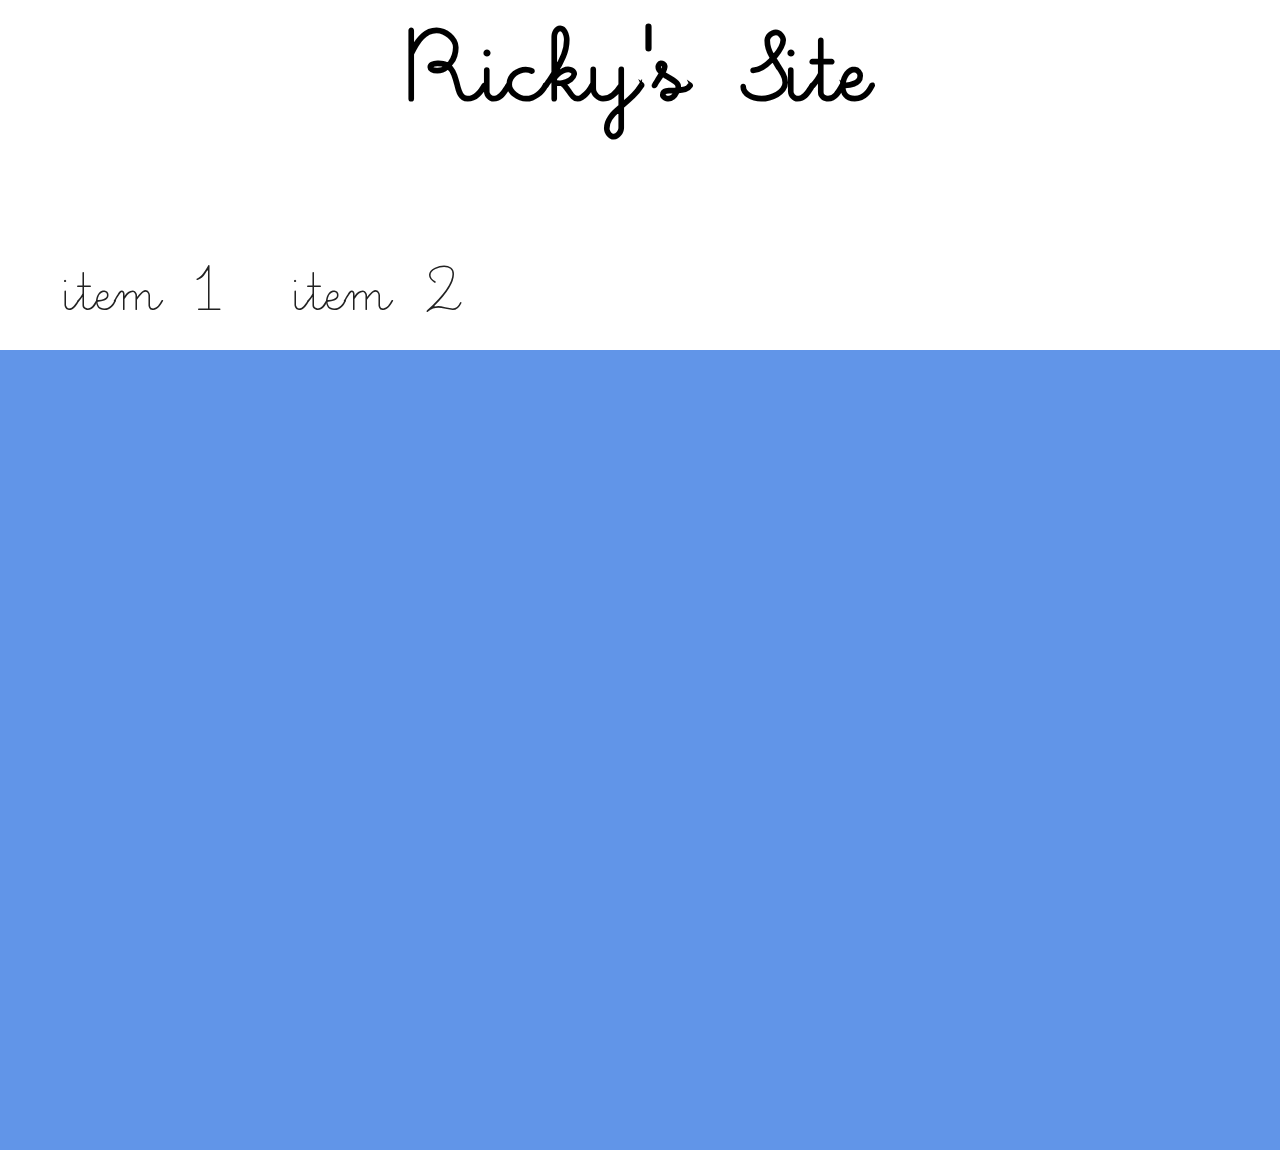
==== index.html @ e4cf4ec7 "Add files via upload" ====
<html>
<head>
<title>My Page</title>
<link rel="stylesheet" type="text/css" href="theme.css">
</head>

<body>
<div id="header">
<h1 id="title">Ricky's Site</h1>

<ul>
<li><a href="#" class="button">item 1</a></li>
<li><a href="#" class="button">item 2</a></li>
</ul>

</div>
<div id="content">
</div>
<script src="jquery-3.1.1.min.js"></script>
<script src="myScript.js"></script>
</body>
</html>
---- theme.css ----
@font-face {
    font-family: transformers;
    src: url(Transformers.ttf);

    font-family: littleDays;
    src: url(Littledays.ttf);
}

body {
  background-color: #0e1c33;
  margin: 0 auto;
}

#header {
  width: 100%;
  height: 350px;
  margin: 0 auto;
  background-color: white;
  position: relative;
}

#content {
  width:100%;
  height:800px;
  background-color: #6195e8;
  margin: 0 auto;
  position: relative;
}

#title {
  text-align: center;
  color: black;
  font-size: 8vw;
  font-family: littleDays;
  padding-top: 20px;
}

ul {
    position: absolute;
    width:100%;
    bottom:0;
    height: 100px;
    margin: 0;
    padding: 0;
    list-style-type: none;
}

ul li {
  display: inline;
}

.button {
  font-family: littleDays;
  text-decoration: none;
  font-size: 5vw;
  color: #222222;
  height: 100px;
  line-height: 100px;
  white-space: nowrap;
  padding: 4px 4px 0px 5vw;
}
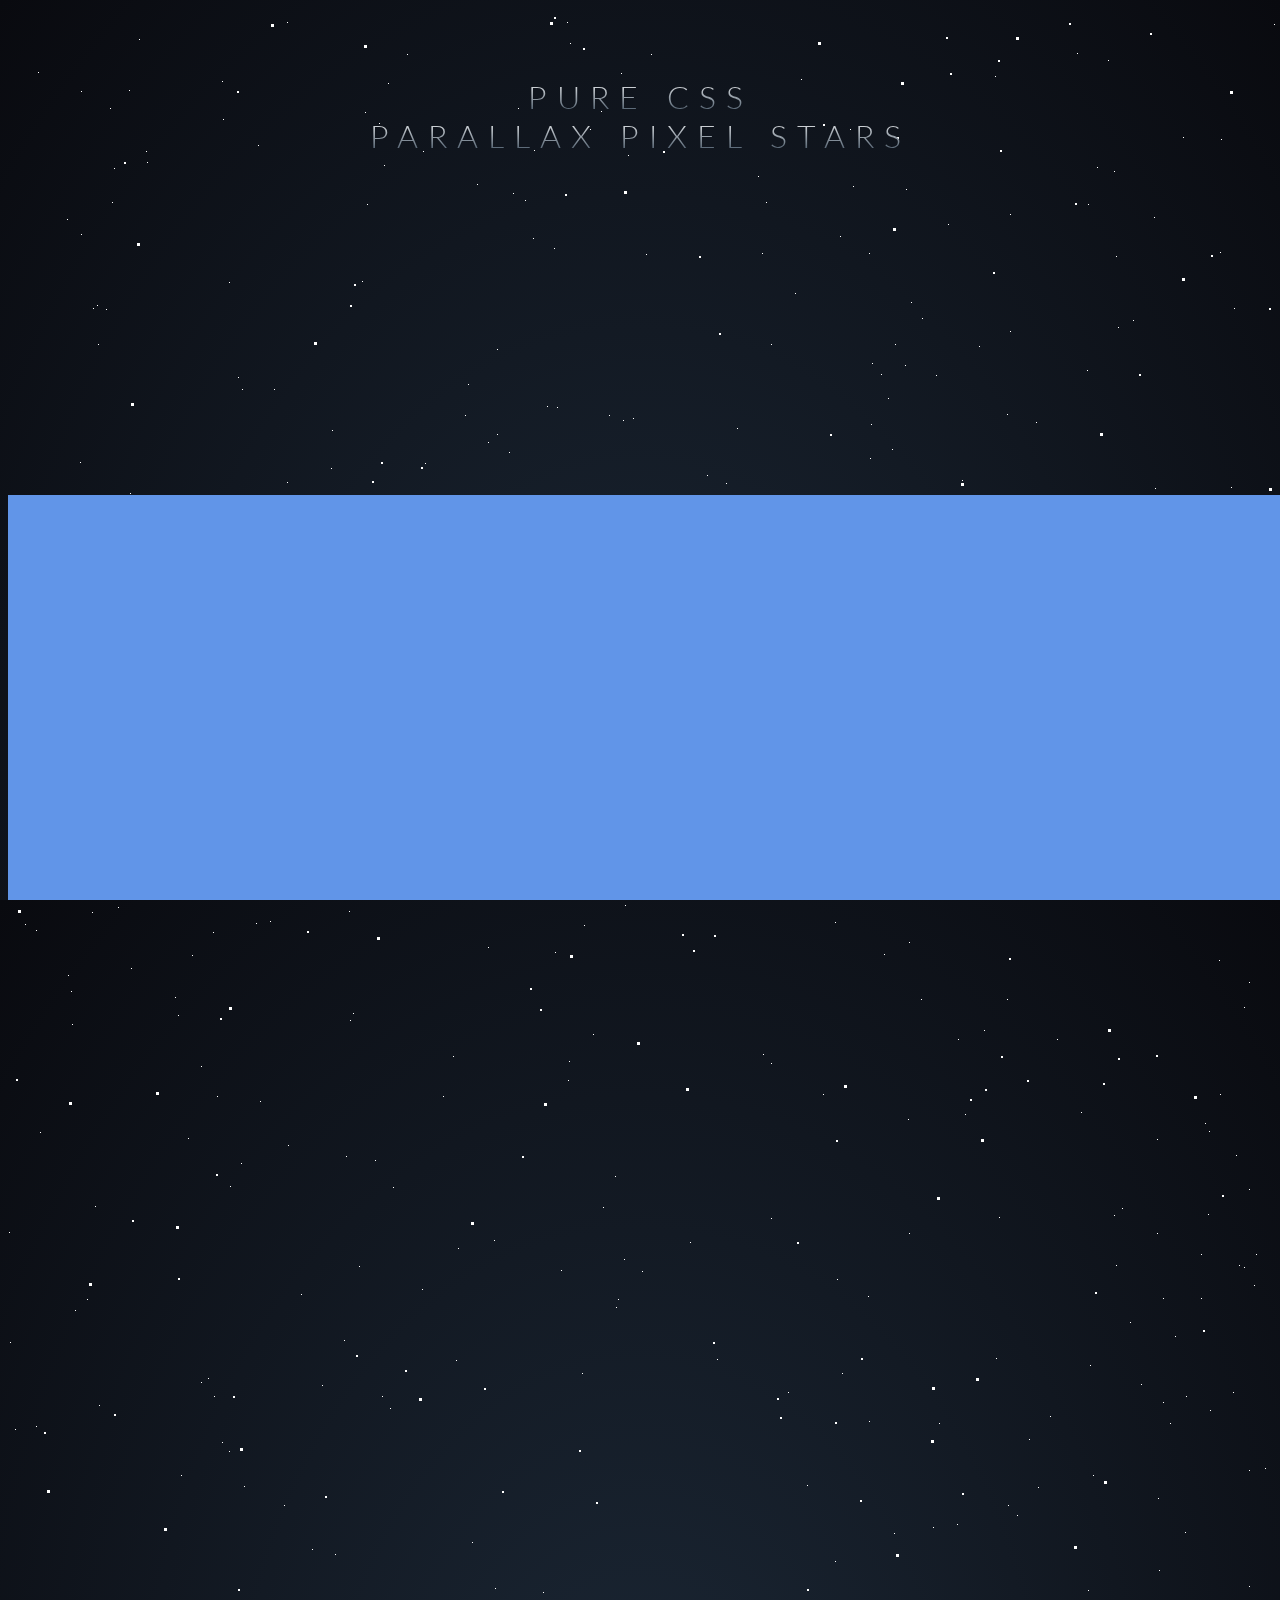
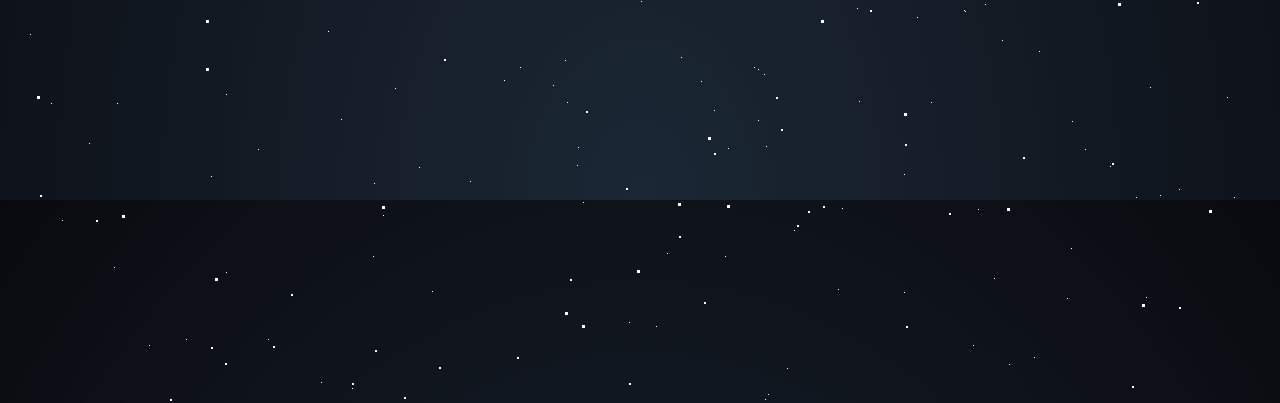
==== commit 4b963e4d: "Added parallax stars" ====
--- a/index.html
+++ b/index.html
@@ -1,22 +1,40 @@
 <html>
 <head>
-<title>My Page</title>
-<link rel="stylesheet" type="text/css" href="theme.css">
+  <title>My Page</title>
+  <link rel="stylesheet" type="text/css" href="theme.css">
+  <link href='http://fonts.googleapis.com/css?family=Lato:300,400,700' rel='stylesheet' type='text/css'>
 </head>
 
 <body>
-<div id="header">
-<h1 id="title">Ricky's Site</h1>
+  <div id='stars'></div>
+  <div id='stars2'></div>
+  <div id='stars3'></div>
+  <div id='title'>
+    <span>
+      PURE CSS
+    </span>
+    <br>
+    <span>
+      PARALLAX PIXEL STARS
+    </span>
+  </div>
 
-<ul>
-<li><a href="#" class="button">item 1</a></li>
-<li><a href="#" class="button">item 2</a></li>
-</ul>
+  <!--<div id="header">
+    <h1 id="title2">Ricky's Site</h1>
 
-</div>
-<div id="content">
-</div>
-<script src="jquery-3.1.1.min.js"></script>
-<script src="myScript.js"></script>
+    <ul>
+      <li><a href="#" data-target="home" class="button">item 1</a></li>
+      <li><a href="#" data-target="about" class="button">item 2</a></li>
+    </ul>
+
+  </div>
+-->
+  <div id = "wrapper">
+    <div id="content">
+      <?php include('home.php') ?>
+    </div>
+  </div>
+  <script src="jquery-3.1.1.min.js"></script>
+  <script src="myScript.js"></script>
 </body>
 </html>
--- a/theme.css
+++ b/theme.css
@@ -6,9 +6,91 @@
     src: url(Littledays.ttf);
 }
 
-body {
-  background-color: #0e1c33;
+html {
+  height: 100%;
+  background: radial-gradient(ellipse at bottom, #1b2735 0%, #090a0f 100%);
+}
+
+#stars {
+  width: 1px;
+  height: 1px;
+  background: transparent;
+  box-shadow: 109px 1695px #FFF , 1193px 1290px #FFF , 385px 1179px #FFF , 659px 1845px #FFF , 1248px 1246px #FFF , 699px 467px #FFF , 221px 569px #FFF , 1085px 1467px #FFF , 110px 899px #FFF , 1736px 1930px #FFF , 131px 31px #FFF , 209px 1088px #FFF , 507px 573px #FFF , 896px 1766px #FFF , 601px 407px #FFF , 374px 1388px #FFF , 1319px 1767px #FFF , 1899px 1352px #FFF , 1153px 681px #FFF , 746px 1659px #FFF , 1171px 1781px #FFF , 1700px 430px #FFF , 880px 390px #FFF , 121px 82px #FFF , 22px 1626px #FFF , 1686px 1435px #FFF , 1432px 616px #FFF , 860px 1288px #FFF , 863px 416px #FFF , 313px 1974px #FFF , 1816px 238px #FFF , 1906px 268px #FFF , 1064px 1713px #FFF , 327px 1546px #FFF , 1932px 1210px #FFF , 1713px 1330px #FFF , 758px 194px #FFF , 1405px 1618px #FFF , 218px 1864px #FFF , 1108px 1257px #FFF , 682px 1234px #FFF , 279px 14px #FFF , 73px 83px #FFF , 760px 1986px #FFF , 1193px 1246px #FFF , 1027px 626px #FFF , 1699px 1070px #FFF , 876px 946px #FFF , 1507px 1474px #FFF , 1301px 176px #FFF , 1114px 1200px #FFF , 1752px 952px #FFF , 950px 1031px #FFF , 1800px 1662px #FFF , 1302px 992px #FFF , 1659px 842px #FFF , 221px 1443px #FFF , 415px 143px #FFF , 517px 192px #FFF , 862px 450px #FFF , 1409px 1114px #FFF , 991px 1209px #FFF , 607px 1168px #FFF , 633px 1593px #FFF , 457px 594px #FFF , 1589px 327px #FFF , 1009px 1507px #FFF , 763px 1055px #FFF , 848px 601px #FFF , 79px 1291px #FFF , 1459px 1594px #FFF , 324px 422px #FFF , 1522px 414px #FFF , 359px 196px #FFF , 1714px 348px #FFF , 496px 1672px #FFF , 1550px 1196px #FFF , 1586px 888px #FFF , 714px 627px #FFF , 1536px 1183px #FFF , 106px 1859px #FFF , 1102px 1758px #FFF , 73px 226px #FFF , 576px 917px #FFF , 1755px 1921px #FFF , 1876px 1481px #FFF , 464px 1534px #FFF , 620px 147px #FFF , 1379px 1446px #FFF , 1211px 952px #FFF , 861px 1413px #FFF , 184px 947px #FFF , 1177px 1524px #FFF , 1130px 727px #FFF , 571px 890px #FFF , 10px 798px #FFF , 1629px 654px #FFF , 193px 1374px #FFF , 1993px 127px #FFF , 545px 1677px #FFF , 1784px 541px #FFF , 180px 1130px #FFF , 706px 1702px #FFF , 987px 68px #FFF , 1394px 1625px #FFF , 1162px 1415px #FFF , 411px 1759px #FFF , 366px 1775px #FFF , 404px 746px #FFF , 1577px 929px #FFF , 1149px 1131px #FFF , 925px 1519px #FFF , 1653px 58px #FFF , 901px 1225px #FFF , 262px 913px #FFF , 1757px 1342px #FFF , 1475px 1860px #FFF , 729px 420px #FFF , 1658px 458px #FFF , 1572px 585px #FFF , 1760px 969px #FFF , 1213px 131px #FFF , 1231px 1257px #FFF , 638px 246px #FFF , 67px 1302px #FFF , 1587px 183px #FFF , 321px 773px #FFF , 793px 71px #FFF , 897px 357px #FFF , 1073px 1104px #FFF , 1147px 480px #FFF , 1910px 240px #FFF , 1918px 1503px #FFF , 1px 1224px #FFF , 1718px 46px #FFF , 229px 757px #FFF , 1367px 1807px #FFF , 206px 1388px #FFF , 918px 532px #FFF , 1601px 280px #FFF , 1956px 987px #FFF , 802px 737px #FFF , 1021px 1431px #FFF , 1733px 1563px #FFF , 849px 550px #FFF , 91px 1397px #FFF , 898px 181px #FFF , 164px 524px #FFF , 489px 426px #FFF , 546px 240px #FFF , 1384px 672px #FFF , 965px 1937px #FFF , 1300px 1593px #FFF , 1565px 1021px #FFF , 616px 1251px #FFF , 815px 518px #FFF , 999px 406px #FFF , 1241px 1462px #FFF , 512px 1659px #FFF , 1715px 1547px #FFF , 1990px 1569px #FFF , 480px 434px #FFF , 1871px 1206px #FFF , 1815px 1995px #FFF , 214px 1434px #FFF , 501px 444px #FFF , 976px 1022px #FFF , 448px 1352px #FFF , 1640px 982px #FFF , 221px 274px #FFF , 371px 115px #FFF , 1084px 728px #FFF , 1202px 1402px #FFF , 643px 46px #FFF , 891px 622px #FFF , 861px 245px #FFF , 1909px 150px #FFF , 1616px 1055px #FFF , 1936px 969px #FFF , 1983px 1657px #FFF , 167px 989px #FFF , 64px 1016px #FFF , 1590px 1306px #FFF , 1554px 1155px #FFF , 456px 652px #FFF , 1110px 319px #FFF , 560px 1072px #FFF , 1337px 451px #FFF , 1340px 1370px #FFF , 1149px 1225px #FFF , 432px 539px #FFF , 266px 381px #FFF , 1030px 1479px #FFF , 1108px 248px #FFF , 815px 1086px #FFF , 357px 104px #FFF , 314px 1377px #FFF , 569px 1757px #FFF , 615px 412px #FFF , 1463px 10px #FFF , 1155px 1290px #FFF , 709px 1351px #FFF , 1299px 1376px #FFF , 1799px 154px #FFF , 693px 1673px #FFF , 267px 819px #FFF , 1707px 1297px #FFF , 547px 944px #FFF , 1869px 520px #FFF , 849px 1600px #FFF , 1867px 190px #FFF , 450px 1240px #FFF , 1812px 1459px #FFF , 1425px 11px #FFF , 1107px 776px #FFF , 1495px 1758px #FFF , 1660px 161px #FFF , 417px 455px #FFF , 233px 1155px #FFF , 295px 598px #FFF , 1725px 1460px #FFF , 1225px 716px #FFF , 812px 552px #FFF , 648px 1918px #FFF , 338px 1148px #FFF , 1808px 454px #FFF , 84px 904px #FFF , 613px 65px #FFF , 1839px 1293px #FFF , 970px 1801px #FFF , 750px 794px #FFF , 842px 121px #FFF , 1219px 1689px #FFF , 1212px 244px #FFF , 1624px 1101px #FFF , 1223px 479px #FFF , 1796px 1504px #FFF , 1911px 652px #FFF , 1926px 598px #FFF , 750px 1661px #FFF , 829px 1271px #FFF , 1751px 1374px #FFF , 250px 137px #FFF , 1637px 361px #FFF , 1465px 1458px #FFF , 1518px 1151px #FFF , 1958px 1144px #FFF , 1300px 374px #FFF , 97px 596px #FFF , 1001px 1956px #FFF , 561px 1053px #FFF , 1257px 1460px #FFF , 1424px 1348px #FFF , 971px 338px #FFF , 557px 1652px #FFF , 89px 297px #FFF , 1206px 720px #FFF , 376px 157px #FFF , 293px 1286px #FFF , 621px 1914px #FFF , 695px 679px #FFF , 1489px 1600px #FFF , 689px 836px #FFF , 1125px 312px #FFF , 1226px 300px #FFF , 1384px 1607px #FFF , 562px 35px #FFF , 873px 366px #FFF , 685px 671px #FFF , 1567px 552px #FFF , 553px 1262px #FFF , 96px 564px #FFF , 956px 1602px #FFF , 486px 1232px #FFF , 763px 336px #FFF , 248px 915px #FFF , 1426px 770px #FFF , 162px 501px #FFF , 901px 934px #FFF , 399px 46px #FFF , 1825px 1431px #FFF , 738px 618px #FFF , 836px 588px #FFF , 1430px 164px #FFF , 1751px 212px #FFF , 1726px 798px #FFF , 1439px 1465px #FFF , 1976px 71px #FFF , 1002px 323px #FFF , 1792px 1510px #FFF , 833px 774px #FFF , 1800px 1978px #FFF , 1079px 362px #FFF , 1994px 537px #FFF , 1751px 286px #FFF , 1042px 1408px #FFF , 26px 577px #FFF , 625px 410px #FFF , 797px 790px #FFF , 1578px 1843px #FFF , 1654px 1612px #FFF , 236px 1478px #FFF , 874px 679px #FFF , 896px 1884px #FFF , 887px 336px #FFF , 1228px 1147px #FFF , 1431px 737px #FFF , 104px 194px #FFF , 1146px 209px #FFF , 718px 475px #FFF , 1802px 1832px #FFF , 1237px 889px #FFF , 1562px 214px #FFF , 1185px 544px #FFF , 464px 517px #FFF , 610px 1291px #FFF , 1508px 1943px #FFF , 884px 441px #FFF , 834px 1800px #FFF , 908px 755px #FFF , 756px 1666px #FFF , 758px 1738px #FFF , 1891px 1516px #FFF , 886px 1525px #FFF , 141px 1937px #FFF , 1448px 534px #FFF , 28px 1418px #FFF , 1348px 1451px #FFF , 1546px 990px #FFF , 1302px 1700px #FFF , 1344px 773px #FFF , 1543px 400px #FFF , 1712px 1888px #FFF , 901px 650px #FFF , 1438px 1379px #FFF , 549px 399px #FFF , 435px 1088px #FFF , 380px 75px #FFF , 988px 1350px #FFF , 1437px 578px #FFF , 1763px 1383px #FFF , 593px 103px #FFF , 1061px 490px #FFF , 935px 887px #FFF , 83px 652px #FFF , 906px 712px #FFF , 830px 1881px #FFF , 234px 381px #FFF , 1619px 1423px #FFF , 1236px 999px #FFF , 1150px 1490px #FFF , 949px 1516px #FFF , 125px 703px #FFF , 1714px 1399px #FFF , 1927px 1121px #FFF , 333px 1711px #FFF , 1451px 1727px #FFF , 1905px 978px #FFF , 122px 485px #FFF , 1961px 1787px #FFF , 1241px 974px #FFF , 1790px 1336px #FFF , 1960px 1877px #FFF , 462px 1773px #FFF , 393px 850px #FFF , 81px 1735px #FFF , 700px 686px #FFF , 1842px 1251px #FFF , 1805px 1898px #FFF , 1266px 16px #FFF , 487px 1580px #FFF , 1155px 1394px #FFF , 1762px 1037px #FFF , 1660px 616px #FFF , 1968px 1470px #FFF , 60px 967px #FFF , 1802px 1538px #FFF , 123px 960px #FFF , 1466px 71px #FFF , 1578px 1304px #FFF , 102px 100px #FFF , 1296px 1913px #FFF , 845px 178px #FFF , 717px 1848px #FFF , 170px 1007px #FFF , 1842px 1588px #FFF , 941px 771px #FFF , 981px 667px #FFF , 913px 755px #FFF , 1212px 1086px #FFF , 1976px 1530px #FFF , 387px 1680px #FFF , 1069px 45px #FFF , 1341px 964px #FFF , 1953px 1486px #FFF , 1410px 279px #FFF , 815px 798px #FFF , 1516px 509px #FFF , 1077px 1741px #FFF , 1008px 878px #FFF , 1397px 184px #FFF , 1397px 1821px #FFF , 999px 991px #FFF , 914px 310px #FFF , 43px 1695px #FFF , 994px 1632px #FFF , 757px 1991px #FFF , 414px 1281px #FFF , 24px 622px #FFF , 1820px 562px #FFF , 1546px 271px #FFF , 1651px 1501px #FFF , 1526px 200px #FFF , 87px 1198px #FFF , 1353px 403px #FFF , 940px 216px #FFF , 1059px 1890px #FFF , 98px 301px #FFF , 832px 228px #FFF , 582px 121px #FFF , 1757px 273px #FFF , 412px 713px #FFF , 977px 1596px #FFF , 332px 610px #FFF , 1963px 706px #FFF , 1591px 1808px #FFF , 30px 64px #FFF , 1711px 1861px #FFF , 1424px 1979px #FFF , 222px 488px #FFF , 178px 1931px #FFF , 864px 355px #FFF , 252px 1093px #FFF , 1708px 132px #FFF , 1425px 78px #FFF , 754px 245px #FFF , 1080px 1582px #FFF , 1298px 331px #FFF , 505px 185px #FFF , 763px 721px #FFF , 1505px 1141px #FFF , 1630px 1815px #FFF , 457px 407px #FFF , 1841px 1296px #FFF , 280px 1137px #FFF , 1935px 1775px #FFF , 1806px 1580px #FFF , 297px 783px #FFF , 799px 1477px #FFF , 276px 1497px #FFF , 1463px 504px #FFF , 72px 454px #FFF , 900px 1111px #FFF , 157px 847px #FFF , 909px 1609px #FFF , 1642px 1679px #FFF , 342px 1012px #FFF , 375px 1807px #FFF , 1837px 1053px #FFF , 755px 1046px #FFF , 923px 1694px #FFF , 1979px 113px #FFF , 763px 1210px #FFF , 1620px 1192px #FFF , 344px 1980px #FFF , 750px 1712px #FFF , 931px 1415px #FFF , 1421px 1509px #FFF , 354px 273px #FFF , 1151px 1562px #FFF , 574px 1365px #FFF , 1477px 773px #FFF , 779px 1960px #FFF , 1382px 1807px #FFF , 510px 100px #FFF , 1070px 891px #FFF , 215px 111px #FFF , 1933px 1215px #FFF , 59px 211px #FFF , 445px 1048px #FFF , 1842px 1476px #FFF , 664px 824px #FFF , 220px 865px #FFF , 1269px 772px #FFF , 1122px 1314px #FFF , 42px 654px #FFF , 575px 1794px #FFF , 7px 1421px #FFF , 171px 753px #FFF , 1694px 1593px #FFF , 1985px 1992px #FFF , 230px 369px #FFF , 750px 168px #FFF , 1395px 1907px #FFF , 203px 1768px #FFF , 1461px 1680px #FFF , 1358px 683px #FFF , 214px 73px #FFF , 1106px 163px #FFF , 1026px 1949px #FFF , 460px 376px #FFF , 1993px 813px #FFF , 1031px 1643px #FFF , 28px 922px #FFF , 54px 1812px #FFF , 525px 230px #FFF , 22px 590px #FFF , 1138px 1889px #FFF , 106px 160px #FFF , 1631px 820px #FFF , 1463px 851px #FFF , 1178px 1388px #FFF , 1482px 338px #FFF , 1923px 1724px #FFF , 90px 336px #FFF , 1133px 1376px #FFF , 1421px 1725px #FFF , 1971px 1196px #FFF , 1080px 196px #FFF , 85px 300px #FFF , 928px 367px #FFF , 634px 1263px #FFF , 1100px 52px #FFF , 786px 1822px #FFF , 1200px 1206px #FFF , 424px 1883px #FFF , 1547px 1547px #FFF , 1318px 1645px #FFF , 351px 1258px #FFF , 608px 1299px #FFF , 1579px 588px #FFF , 323px 460px #FFF , 887px 515px #FFF , 1776px 495px #FFF , 304px 1541px #FFF , 780px 1384px #FFF , 1731px 1864px #FFF , 105px 853px #FFF , 279px 474px #FFF , 345px 1005px #FFF , 1241px 1578px #FFF , 1152px 1787px #FFF , 1089px 159px #FFF , 31px 838px #FFF , 834px 1365px #FFF , 1148px 634px #FFF , 1543px 1505px #FFF , 1506px 1936px #FFF , 336px 1332px #FFF , 1889px 451px #FFF , 1197px 1115px #FFF , 1511px 830px #FFF , 1975px 1508px #FFF , 1692px 1382px #FFF , 1571px 606px #FFF , 480px 939px #FFF , 17px 916px #FFF , 86px 785px #FFF , 1984px 386px #FFF , 1201px 1123px #FFF , 1699px 1069px #FFF , 345px 726px #FFF , 1807px 564px #FFF , 1360px 819px #FFF , 2px 1334px #FFF , 1379px 1246px #FFF , 1246px 1277px #FFF , 260px 1931px #FFF , 250px 1741px #FFF , 1660px 906px #FFF , 843px 545px #FFF , 334px 854px #FFF , 138px 143px #FFF , 851px 1693px #FFF , 1373px 1092px #FFF , 89px 559px #FFF , 1711px 368px #FFF , 78px 803px #FFF , 1974px 606px #FFF , 1763px 1892px #FFF , 1289px 270px #FFF , 1462px 1110px #FFF , 1226px 1789px #FFF , 1967px 494px #FFF , 1395px 1998px #FFF , 1989px 1088px #FFF , 1832px 15px #FFF , 1052px 795px #FFF , 1414px 708px #FFF , 1000px 1497px #FFF , 1617px 353px #FFF , 1791px 300px #FFF , 957px 1106px #FFF , 1940px 1592px #FFF , 1823px 679px #FFF , 1839px 1087px #FFF , 198px 654px #FFF , 1175px 129px #FFF , 1142px 1679px #FFF , 585px 1026px #FFF , 790px 551px #FFF , 218px 1686px #FFF , 1236px 1259px #FFF , 124px 873px #FFF , 222px 1178px #FFF , 1727px 1703px #FFF , 1364px 1940px #FFF , 1385px 352px #FFF , 1985px 673px #FFF , 1339px 1465px #FFF , 1063px 1840px #FFF , 1893px 1763px #FFF , 320px 1623px #FFF , 178px 519px #FFF , 570px 1739px #FFF , 1757px 1837px #FFF , 954px 472px #FFF , 489px 341px #FFF , 1789px 893px #FFF , 1723px 1901px #FFF , 913px 991px #FFF , 559px 14px #FFF , 1826px 1113px #FFF , 559px 1694px #FFF , 1530px 1943px #FFF , 754px 882px #FFF , 100px 598px #FFF , 827px 914px #FFF , 1619px 273px #FFF , 1668px 317px #FFF , 1362px 1196px #FFF , 1896px 278px #FFF , 1408px 1891px #FFF , 1378px 156px #FFF , 986px 1870px #FFF , 1276px 1607px #FFF , 1994px 1432px #FFF , 1167px 1328px #FFF , 1857px 363px #FFF , 526px 142px #FFF , 1780px 358px #FFF , 535px 1584px #FFF , 1504px 261px #FFF , 32px 1124px #FFF , 382px 1400px #FFF , 1386px 1212px #FFF , 1665px 1852px #FFF , 573px 625px #FFF , 200px 1370px #FFF , 1933px 389px #FFF , 1364px 160px #FFF , 787px 285px #FFF , 1028px 414px #FFF , 341px 903px #FFF , 1496px 1607px #FFF , 1241px 1181px #FFF , 469px 176px #FFF , 1082px 1357px #FFF , 508px 816px #FFF , 365px 1848px #FFF , 1404px 1718px #FFF , 173px 1467px #FFF , 901px 700px #FFF , 1525px 1089px #FFF , 1845px 460px #FFF , 1753px 181px #FFF , 287px 527px #FFF , 133px 733px #FFF , 595px 1199px #FFF , 367px 1152px #FFF , 1695px 1046px #FFF , 1933px 1274px #FFF , 1049px 1031px #FFF , 63px 983px #FFF , 903px 294px #FFF , 1158px 690px #FFF , 139px 154px #FFF , 617px 897px #FFF , 720px 1740px #FFF , 1678px 1268px #FFF , 205px 924px #FFF , 1744px 324px #FFF , 1573px 786px #FFF , 1106px 1207px #FFF , 673px 1649px #FFF , 1993px 584px #FFF , 1987px 805px #FFF , 539px 398px #FFF , 1002px 206px #FFF , 1542px 866px #FFF , 1890px 1761px #FFF , 1537px 871px #FFF , 193px 1058px #FFF , 1225px 1384px #FFF , 1128px 1789px #FFF , 1596px 196px #FFF , 957px 1603px #FFF , 591px 2000px #FFF , 827px 1553px #FFF , 528px 737px #FFF;
+  animation: animStar 50s linear infinite;
+}
+
+#stars:after {
+  content: " ";
+  position: absolute;
+  top: 2000px;
+  width: 1px;
+  height: 1px;
+  background: transparent;
+  box-shadow: 109px 1695px #FFF , 1193px 1290px #FFF , 385px 1179px #FFF , 659px 1845px #FFF , 1248px 1246px #FFF , 699px 467px #FFF , 221px 569px #FFF , 1085px 1467px #FFF , 110px 899px #FFF , 1736px 1930px #FFF , 131px 31px #FFF , 209px 1088px #FFF , 507px 573px #FFF , 896px 1766px #FFF , 601px 407px #FFF , 374px 1388px #FFF , 1319px 1767px #FFF , 1899px 1352px #FFF , 1153px 681px #FFF , 746px 1659px #FFF , 1171px 1781px #FFF , 1700px 430px #FFF , 880px 390px #FFF , 121px 82px #FFF , 22px 1626px #FFF , 1686px 1435px #FFF , 1432px 616px #FFF , 860px 1288px #FFF , 863px 416px #FFF , 313px 1974px #FFF , 1816px 238px #FFF , 1906px 268px #FFF , 1064px 1713px #FFF , 327px 1546px #FFF , 1932px 1210px #FFF , 1713px 1330px #FFF , 758px 194px #FFF , 1405px 1618px #FFF , 218px 1864px #FFF , 1108px 1257px #FFF , 682px 1234px #FFF , 279px 14px #FFF , 73px 83px #FFF , 760px 1986px #FFF , 1193px 1246px #FFF , 1027px 626px #FFF , 1699px 1070px #FFF , 876px 946px #FFF , 1507px 1474px #FFF , 1301px 176px #FFF , 1114px 1200px #FFF , 1752px 952px #FFF , 950px 1031px #FFF , 1800px 1662px #FFF , 1302px 992px #FFF , 1659px 842px #FFF , 221px 1443px #FFF , 415px 143px #FFF , 517px 192px #FFF , 862px 450px #FFF , 1409px 1114px #FFF , 991px 1209px #FFF , 607px 1168px #FFF , 633px 1593px #FFF , 457px 594px #FFF , 1589px 327px #FFF , 1009px 1507px #FFF , 763px 1055px #FFF , 848px 601px #FFF , 79px 1291px #FFF , 1459px 1594px #FFF , 324px 422px #FFF , 1522px 414px #FFF , 359px 196px #FFF , 1714px 348px #FFF , 496px 1672px #FFF , 1550px 1196px #FFF , 1586px 888px #FFF , 714px 627px #FFF , 1536px 1183px #FFF , 106px 1859px #FFF , 1102px 1758px #FFF , 73px 226px #FFF , 576px 917px #FFF , 1755px 1921px #FFF , 1876px 1481px #FFF , 464px 1534px #FFF , 620px 147px #FFF , 1379px 1446px #FFF , 1211px 952px #FFF , 861px 1413px #FFF , 184px 947px #FFF , 1177px 1524px #FFF , 1130px 727px #FFF , 571px 890px #FFF , 10px 798px #FFF , 1629px 654px #FFF , 193px 1374px #FFF , 1993px 127px #FFF , 545px 1677px #FFF , 1784px 541px #FFF , 180px 1130px #FFF , 706px 1702px #FFF , 987px 68px #FFF , 1394px 1625px #FFF , 1162px 1415px #FFF , 411px 1759px #FFF , 366px 1775px #FFF , 404px 746px #FFF , 1577px 929px #FFF , 1149px 1131px #FFF , 925px 1519px #FFF , 1653px 58px #FFF , 901px 1225px #FFF , 262px 913px #FFF , 1757px 1342px #FFF , 1475px 1860px #FFF , 729px 420px #FFF , 1658px 458px #FFF , 1572px 585px #FFF , 1760px 969px #FFF , 1213px 131px #FFF , 1231px 1257px #FFF , 638px 246px #FFF , 67px 1302px #FFF , 1587px 183px #FFF , 321px 773px #FFF , 793px 71px #FFF , 897px 357px #FFF , 1073px 1104px #FFF , 1147px 480px #FFF , 1910px 240px #FFF , 1918px 1503px #FFF , 1px 1224px #FFF , 1718px 46px #FFF , 229px 757px #FFF , 1367px 1807px #FFF , 206px 1388px #FFF , 918px 532px #FFF , 1601px 280px #FFF , 1956px 987px #FFF , 802px 737px #FFF , 1021px 1431px #FFF , 1733px 1563px #FFF , 849px 550px #FFF , 91px 1397px #FFF , 898px 181px #FFF , 164px 524px #FFF , 489px 426px #FFF , 546px 240px #FFF , 1384px 672px #FFF , 965px 1937px #FFF , 1300px 1593px #FFF , 1565px 1021px #FFF , 616px 1251px #FFF , 815px 518px #FFF , 999px 406px #FFF , 1241px 1462px #FFF , 512px 1659px #FFF , 1715px 1547px #FFF , 1990px 1569px #FFF , 480px 434px #FFF , 1871px 1206px #FFF , 1815px 1995px #FFF , 214px 1434px #FFF , 501px 444px #FFF , 976px 1022px #FFF , 448px 1352px #FFF , 1640px 982px #FFF , 221px 274px #FFF , 371px 115px #FFF , 1084px 728px #FFF , 1202px 1402px #FFF , 643px 46px #FFF , 891px 622px #FFF , 861px 245px #FFF , 1909px 150px #FFF , 1616px 1055px #FFF , 1936px 969px #FFF , 1983px 1657px #FFF , 167px 989px #FFF , 64px 1016px #FFF , 1590px 1306px #FFF , 1554px 1155px #FFF , 456px 652px #FFF , 1110px 319px #FFF , 560px 1072px #FFF , 1337px 451px #FFF , 1340px 1370px #FFF , 1149px 1225px #FFF , 432px 539px #FFF , 266px 381px #FFF , 1030px 1479px #FFF , 1108px 248px #FFF , 815px 1086px #FFF , 357px 104px #FFF , 314px 1377px #FFF , 569px 1757px #FFF , 615px 412px #FFF , 1463px 10px #FFF , 1155px 1290px #FFF , 709px 1351px #FFF , 1299px 1376px #FFF , 1799px 154px #FFF , 693px 1673px #FFF , 267px 819px #FFF , 1707px 1297px #FFF , 547px 944px #FFF , 1869px 520px #FFF , 849px 1600px #FFF , 1867px 190px #FFF , 450px 1240px #FFF , 1812px 1459px #FFF , 1425px 11px #FFF , 1107px 776px #FFF , 1495px 1758px #FFF , 1660px 161px #FFF , 417px 455px #FFF , 233px 1155px #FFF , 295px 598px #FFF , 1725px 1460px #FFF , 1225px 716px #FFF , 812px 552px #FFF , 648px 1918px #FFF , 338px 1148px #FFF , 1808px 454px #FFF , 84px 904px #FFF , 613px 65px #FFF , 1839px 1293px #FFF , 970px 1801px #FFF , 750px 794px #FFF , 842px 121px #FFF , 1219px 1689px #FFF , 1212px 244px #FFF , 1624px 1101px #FFF , 1223px 479px #FFF , 1796px 1504px #FFF , 1911px 652px #FFF , 1926px 598px #FFF , 750px 1661px #FFF , 829px 1271px #FFF , 1751px 1374px #FFF , 250px 137px #FFF , 1637px 361px #FFF , 1465px 1458px #FFF , 1518px 1151px #FFF , 1958px 1144px #FFF , 1300px 374px #FFF , 97px 596px #FFF , 1001px 1956px #FFF , 561px 1053px #FFF , 1257px 1460px #FFF , 1424px 1348px #FFF , 971px 338px #FFF , 557px 1652px #FFF , 89px 297px #FFF , 1206px 720px #FFF , 376px 157px #FFF , 293px 1286px #FFF , 621px 1914px #FFF , 695px 679px #FFF , 1489px 1600px #FFF , 689px 836px #FFF , 1125px 312px #FFF , 1226px 300px #FFF , 1384px 1607px #FFF , 562px 35px #FFF , 873px 366px #FFF , 685px 671px #FFF , 1567px 552px #FFF , 553px 1262px #FFF , 96px 564px #FFF , 956px 1602px #FFF , 486px 1232px #FFF , 763px 336px #FFF , 248px 915px #FFF , 1426px 770px #FFF , 162px 501px #FFF , 901px 934px #FFF , 399px 46px #FFF , 1825px 1431px #FFF , 738px 618px #FFF , 836px 588px #FFF , 1430px 164px #FFF , 1751px 212px #FFF , 1726px 798px #FFF , 1439px 1465px #FFF , 1976px 71px #FFF , 1002px 323px #FFF , 1792px 1510px #FFF , 833px 774px #FFF , 1800px 1978px #FFF , 1079px 362px #FFF , 1994px 537px #FFF , 1751px 286px #FFF , 1042px 1408px #FFF , 26px 577px #FFF , 625px 410px #FFF , 797px 790px #FFF , 1578px 1843px #FFF , 1654px 1612px #FFF , 236px 1478px #FFF , 874px 679px #FFF , 896px 1884px #FFF , 887px 336px #FFF , 1228px 1147px #FFF , 1431px 737px #FFF , 104px 194px #FFF , 1146px 209px #FFF , 718px 475px #FFF , 1802px 1832px #FFF , 1237px 889px #FFF , 1562px 214px #FFF , 1185px 544px #FFF , 464px 517px #FFF , 610px 1291px #FFF , 1508px 1943px #FFF , 884px 441px #FFF , 834px 1800px #FFF , 908px 755px #FFF , 756px 1666px #FFF , 758px 1738px #FFF , 1891px 1516px #FFF , 886px 1525px #FFF , 141px 1937px #FFF , 1448px 534px #FFF , 28px 1418px #FFF , 1348px 1451px #FFF , 1546px 990px #FFF , 1302px 1700px #FFF , 1344px 773px #FFF , 1543px 400px #FFF , 1712px 1888px #FFF , 901px 650px #FFF , 1438px 1379px #FFF , 549px 399px #FFF , 435px 1088px #FFF , 380px 75px #FFF , 988px 1350px #FFF , 1437px 578px #FFF , 1763px 1383px #FFF , 593px 103px #FFF , 1061px 490px #FFF , 935px 887px #FFF , 83px 652px #FFF , 906px 712px #FFF , 830px 1881px #FFF , 234px 381px #FFF , 1619px 1423px #FFF , 1236px 999px #FFF , 1150px 1490px #FFF , 949px 1516px #FFF , 125px 703px #FFF , 1714px 1399px #FFF , 1927px 1121px #FFF , 333px 1711px #FFF , 1451px 1727px #FFF , 1905px 978px #FFF , 122px 485px #FFF , 1961px 1787px #FFF , 1241px 974px #FFF , 1790px 1336px #FFF , 1960px 1877px #FFF , 462px 1773px #FFF , 393px 850px #FFF , 81px 1735px #FFF , 700px 686px #FFF , 1842px 1251px #FFF , 1805px 1898px #FFF , 1266px 16px #FFF , 487px 1580px #FFF , 1155px 1394px #FFF , 1762px 1037px #FFF , 1660px 616px #FFF , 1968px 1470px #FFF , 60px 967px #FFF , 1802px 1538px #FFF , 123px 960px #FFF , 1466px 71px #FFF , 1578px 1304px #FFF , 102px 100px #FFF , 1296px 1913px #FFF , 845px 178px #FFF , 717px 1848px #FFF , 170px 1007px #FFF , 1842px 1588px #FFF , 941px 771px #FFF , 981px 667px #FFF , 913px 755px #FFF , 1212px 1086px #FFF , 1976px 1530px #FFF , 387px 1680px #FFF , 1069px 45px #FFF , 1341px 964px #FFF , 1953px 1486px #FFF , 1410px 279px #FFF , 815px 798px #FFF , 1516px 509px #FFF , 1077px 1741px #FFF , 1008px 878px #FFF , 1397px 184px #FFF , 1397px 1821px #FFF , 999px 991px #FFF , 914px 310px #FFF , 43px 1695px #FFF , 994px 1632px #FFF , 757px 1991px #FFF , 414px 1281px #FFF , 24px 622px #FFF , 1820px 562px #FFF , 1546px 271px #FFF , 1651px 1501px #FFF , 1526px 200px #FFF , 87px 1198px #FFF , 1353px 403px #FFF , 940px 216px #FFF , 1059px 1890px #FFF , 98px 301px #FFF , 832px 228px #FFF , 582px 121px #FFF , 1757px 273px #FFF , 412px 713px #FFF , 977px 1596px #FFF , 332px 610px #FFF , 1963px 706px #FFF , 1591px 1808px #FFF , 30px 64px #FFF , 1711px 1861px #FFF , 1424px 1979px #FFF , 222px 488px #FFF , 178px 1931px #FFF , 864px 355px #FFF , 252px 1093px #FFF , 1708px 132px #FFF , 1425px 78px #FFF , 754px 245px #FFF , 1080px 1582px #FFF , 1298px 331px #FFF , 505px 185px #FFF , 763px 721px #FFF , 1505px 1141px #FFF , 1630px 1815px #FFF , 457px 407px #FFF , 1841px 1296px #FFF , 280px 1137px #FFF , 1935px 1775px #FFF , 1806px 1580px #FFF , 297px 783px #FFF , 799px 1477px #FFF , 276px 1497px #FFF , 1463px 504px #FFF , 72px 454px #FFF , 900px 1111px #FFF , 157px 847px #FFF , 909px 1609px #FFF , 1642px 1679px #FFF , 342px 1012px #FFF , 375px 1807px #FFF , 1837px 1053px #FFF , 755px 1046px #FFF , 923px 1694px #FFF , 1979px 113px #FFF , 763px 1210px #FFF , 1620px 1192px #FFF , 344px 1980px #FFF , 750px 1712px #FFF , 931px 1415px #FFF , 1421px 1509px #FFF , 354px 273px #FFF , 1151px 1562px #FFF , 574px 1365px #FFF , 1477px 773px #FFF , 779px 1960px #FFF , 1382px 1807px #FFF , 510px 100px #FFF , 1070px 891px #FFF , 215px 111px #FFF , 1933px 1215px #FFF , 59px 211px #FFF , 445px 1048px #FFF , 1842px 1476px #FFF , 664px 824px #FFF , 220px 865px #FFF , 1269px 772px #FFF , 1122px 1314px #FFF , 42px 654px #FFF , 575px 1794px #FFF , 7px 1421px #FFF , 171px 753px #FFF , 1694px 1593px #FFF , 1985px 1992px #FFF , 230px 369px #FFF , 750px 168px #FFF , 1395px 1907px #FFF , 203px 1768px #FFF , 1461px 1680px #FFF , 1358px 683px #FFF , 214px 73px #FFF , 1106px 163px #FFF , 1026px 1949px #FFF , 460px 376px #FFF , 1993px 813px #FFF , 1031px 1643px #FFF , 28px 922px #FFF , 54px 1812px #FFF , 525px 230px #FFF , 22px 590px #FFF , 1138px 1889px #FFF , 106px 160px #FFF , 1631px 820px #FFF , 1463px 851px #FFF , 1178px 1388px #FFF , 1482px 338px #FFF , 1923px 1724px #FFF , 90px 336px #FFF , 1133px 1376px #FFF , 1421px 1725px #FFF , 1971px 1196px #FFF , 1080px 196px #FFF , 85px 300px #FFF , 928px 367px #FFF , 634px 1263px #FFF , 1100px 52px #FFF , 786px 1822px #FFF , 1200px 1206px #FFF , 424px 1883px #FFF , 1547px 1547px #FFF , 1318px 1645px #FFF , 351px 1258px #FFF , 608px 1299px #FFF , 1579px 588px #FFF , 323px 460px #FFF , 887px 515px #FFF , 1776px 495px #FFF , 304px 1541px #FFF , 780px 1384px #FFF , 1731px 1864px #FFF , 105px 853px #FFF , 279px 474px #FFF , 345px 1005px #FFF , 1241px 1578px #FFF , 1152px 1787px #FFF , 1089px 159px #FFF , 31px 838px #FFF , 834px 1365px #FFF , 1148px 634px #FFF , 1543px 1505px #FFF , 1506px 1936px #FFF , 336px 1332px #FFF , 1889px 451px #FFF , 1197px 1115px #FFF , 1511px 830px #FFF , 1975px 1508px #FFF , 1692px 1382px #FFF , 1571px 606px #FFF , 480px 939px #FFF , 17px 916px #FFF , 86px 785px #FFF , 1984px 386px #FFF , 1201px 1123px #FFF , 1699px 1069px #FFF , 345px 726px #FFF , 1807px 564px #FFF , 1360px 819px #FFF , 2px 1334px #FFF , 1379px 1246px #FFF , 1246px 1277px #FFF , 260px 1931px #FFF , 250px 1741px #FFF , 1660px 906px #FFF , 843px 545px #FFF , 334px 854px #FFF , 138px 143px #FFF , 851px 1693px #FFF , 1373px 1092px #FFF , 89px 559px #FFF , 1711px 368px #FFF , 78px 803px #FFF , 1974px 606px #FFF , 1763px 1892px #FFF , 1289px 270px #FFF , 1462px 1110px #FFF , 1226px 1789px #FFF , 1967px 494px #FFF , 1395px 1998px #FFF , 1989px 1088px #FFF , 1832px 15px #FFF , 1052px 795px #FFF , 1414px 708px #FFF , 1000px 1497px #FFF , 1617px 353px #FFF , 1791px 300px #FFF , 957px 1106px #FFF , 1940px 1592px #FFF , 1823px 679px #FFF , 1839px 1087px #FFF , 198px 654px #FFF , 1175px 129px #FFF , 1142px 1679px #FFF , 585px 1026px #FFF , 790px 551px #FFF , 218px 1686px #FFF , 1236px 1259px #FFF , 124px 873px #FFF , 222px 1178px #FFF , 1727px 1703px #FFF , 1364px 1940px #FFF , 1385px 352px #FFF , 1985px 673px #FFF , 1339px 1465px #FFF , 1063px 1840px #FFF , 1893px 1763px #FFF , 320px 1623px #FFF , 178px 519px #FFF , 570px 1739px #FFF , 1757px 1837px #FFF , 954px 472px #FFF , 489px 341px #FFF , 1789px 893px #FFF , 1723px 1901px #FFF , 913px 991px #FFF , 559px 14px #FFF , 1826px 1113px #FFF , 559px 1694px #FFF , 1530px 1943px #FFF , 754px 882px #FFF , 100px 598px #FFF , 827px 914px #FFF , 1619px 273px #FFF , 1668px 317px #FFF , 1362px 1196px #FFF , 1896px 278px #FFF , 1408px 1891px #FFF , 1378px 156px #FFF , 986px 1870px #FFF , 1276px 1607px #FFF , 1994px 1432px #FFF , 1167px 1328px #FFF , 1857px 363px #FFF , 526px 142px #FFF , 1780px 358px #FFF , 535px 1584px #FFF , 1504px 261px #FFF , 32px 1124px #FFF , 382px 1400px #FFF , 1386px 1212px #FFF , 1665px 1852px #FFF , 573px 625px #FFF , 200px 1370px #FFF , 1933px 389px #FFF , 1364px 160px #FFF , 787px 285px #FFF , 1028px 414px #FFF , 341px 903px #FFF , 1496px 1607px #FFF , 1241px 1181px #FFF , 469px 176px #FFF , 1082px 1357px #FFF , 508px 816px #FFF , 365px 1848px #FFF , 1404px 1718px #FFF , 173px 1467px #FFF , 901px 700px #FFF , 1525px 1089px #FFF , 1845px 460px #FFF , 1753px 181px #FFF , 287px 527px #FFF , 133px 733px #FFF , 595px 1199px #FFF , 367px 1152px #FFF , 1695px 1046px #FFF , 1933px 1274px #FFF , 1049px 1031px #FFF , 63px 983px #FFF , 903px 294px #FFF , 1158px 690px #FFF , 139px 154px #FFF , 617px 897px #FFF , 720px 1740px #FFF , 1678px 1268px #FFF , 205px 924px #FFF , 1744px 324px #FFF , 1573px 786px #FFF , 1106px 1207px #FFF , 673px 1649px #FFF , 1993px 584px #FFF , 1987px 805px #FFF , 539px 398px #FFF , 1002px 206px #FFF , 1542px 866px #FFF , 1890px 1761px #FFF , 1537px 871px #FFF , 193px 1058px #FFF , 1225px 1384px #FFF , 1128px 1789px #FFF , 1596px 196px #FFF , 957px 1603px #FFF , 591px 2000px #FFF , 827px 1553px #FFF , 528px 737px #FFF;
+}
+
+#stars2 {
+  width: 2px;
+  height: 2px;
+  background: transparent;
+  box-shadow: 1732px 1588px #FFF , 546px 8px #FFF , 1378px 823px #FFF , 1473px 623px #FFF , 1453px 1043px #FFF , 1087px 1283px #FFF , 807px 567px #FFF , 862px 1601px #FFF , 674px 925px #FFF , 299px 922px #FFF , 898px 1917px #FFF , 1904px 1962px #FFF , 1938px 1606px #FFF , 344px 1974px #FFF , 1774px 272px #FFF , 1288px 205px #FFF , 618px 1779px #FFF , 36px 1423px #FFF , 413px 458px #FFF , 1534px 1104px #FFF , 1764px 1190px #FFF , 397px 1361px #FFF , 889px 128px #FFF , 5px 653px #FFF , 1643px 760px #FFF , 1859px 1573px #FFF , 1376px 1170px #FFF , 1124px 1977px #FFF , 1863px 342px #FFF , 1737px 979px #FFF , 815px 115px #FFF , 1935px 1079px #FFF , 1439px 197px #FFF , 1354px 245px #FFF , 1873px 264px #FFF , 494px 1482px #FFF , 941px 1804px #FFF , 773px 1720px #FFF , 727px 668px #FFF , 1189px 1593px #FFF , 265px 874px #FFF , 264px 833px #FFF , 1095px 1074px #FFF , 768px 1688px #FFF , 1195px 1321px #FFF , 772px 1408px #FFF , 514px 1147px #FFF , 208px 1165px #FFF , 1953px 1693px #FFF , 977px 1080px #FFF , 505px 883px #FFF , 1409px 182px #FFF , 1301px 1744px #FFF , 1590px 1824px #FFF , 993px 1047px #FFF , 1061px 14px #FFF , 1019px 1071px #FFF , 1763px 1315px #FFF , 799px 1580px #FFF , 827px 1413px #FFF , 977px 788px #FFF , 1717px 1296px #FFF , 364px 537px #FFF , 225px 1387px #FFF , 1980px 1042px #FFF , 1156px 707px #FFF , 265px 1937px #FFF , 1171px 1898px #FFF , 1758px 204px #FFF , 364px 472px #FFF , 789px 1816px #FFF , 1142px 24px #FFF , 1656px 809px #FFF , 1414px 258px #FFF , 575px 39px #FFF , 1425px 52px #FFF , 655px 142px #FFF , 1787px 466px #FFF , 691px 247px #FFF , 1321px 1511px #FFF , 985px 263px #FFF , 1409px 415px #FFF , 1015px 1748px #FFF , 170px 1269px #FFF , 212px 1009px #FFF , 1407px 1940px #FFF , 990px 51px #FFF , 203px 1938px #FFF , 1261px 299px #FFF , 954px 1484px #FFF , 1816px 776px #FFF , 711px 324px #FFF , 698px 803px #FFF , 621px 1974px #FFF , 1416px 824px #FFF , 8px 1070px #FFF , 557px 185px #FFF , 283px 1885px #FFF , 1584px 1607px #FFF , 803px 689px #FFF , 461px 525px #FFF , 1463px 1633px #FFF , 962px 1090px #FFF , 436px 1650px #FFF , 1302px 1660px #FFF , 769px 1389px #FFF , 679px 588px #FFF , 348px 1346px #FFF , 1067px 194px #FFF , 1131px 365px #FFF , 815px 1797px #FFF , 1865px 1571px #FFF , 1337px 752px #FFF , 1670px 107px #FFF , 897px 1735px #FFF , 942px 64px #FFF , 1348px 1898px #FFF , 1148px 1046px #FFF , 685px 941px #FFF , 373px 453px #FFF , 1792px 1831px #FFF , 992px 141px #FFF , 106px 1405px #FFF , 1885px 132px #FFF , 463px 764px #FFF , 706px 926px #FFF , 476px 1379px #FFF , 1032px 494px #FFF , 1203px 246px #FFF , 671px 1827px #FFF , 124px 1211px #FFF , 1392px 1889px #FFF , 828px 1131px #FFF , 763px 694px #FFF , 229px 82px #FFF , 532px 1000px #FFF , 88px 1811px #FFF , 898px 729px #FFF , 696px 1893px #FFF , 1356px 1872px #FFF , 396px 1988px #FFF , 431px 1958px #FFF , 1856px 1863px #FFF , 588px 1493px #FFF , 1367px 1209px #FFF , 15px 750px #FFF , 1922px 1810px #FFF , 1214px 1186px #FFF , 522px 979px #FFF , 822px 425px #FFF , 1871px 1842px #FFF , 1279px 1255px #FFF , 1630px 1160px #FFF , 1110px 1049px #FFF , 217px 1954px #FFF , 32px 1786px #FFF , 1746px 1462px #FFF , 1427px 1099px #FFF , 1085px 764px #FFF , 1364px 1419px #FFF , 1104px 1754px #FFF , 578px 1702px #FFF , 317px 1487px #FFF , 230px 1580px #FFF , 1616px 839px #FFF , 1130px 600px #FFF , 1001px 949px #FFF , 1312px 355px #FFF , 1122px 558px #FFF , 853px 1349px #FFF , 800px 1802px #FFF , 116px 153px #FFF , 1136px 849px #FFF , 1675px 1035px #FFF , 162px 1990px #FFF , 938px 28px #FFF , 1507px 1446px #FFF , 1773px 724px #FFF , 789px 1233px #FFF , 342px 296px #FFF , 168px 556px #FFF , 1341px 1074px #FFF , 705px 1333px #FFF , 562px 1870px #FFF , 706px 1744px #FFF , 1701px 852px #FFF , 1025px 656px #FFF , 1919px 386px #FFF , 367px 1941px #FFF , 1615px 495px #FFF , 346px 275px #FFF , 509px 1948px #FFF , 571px 1441px #FFF , 782px 706px #FFF , 1469px 1335px #FFF , 1620px 1335px #FFF , 1837px 680px #FFF , 852px 1491px #FFF , 1294px 1105px #FFF , 66px 846px #FFF;
+  animation: animStar 100s linear infinite;
+}
+
+#stars2:after {
+  content: " ";
+  position: absolute;
+  top: 2000px;
+  width: 2px;
+  height: 2px;
+  background: transparent;
+  box-shadow: 1732px 1588px #FFF , 546px 8px #FFF , 1378px 823px #FFF , 1473px 623px #FFF , 1453px 1043px #FFF , 1087px 1283px #FFF , 807px 567px #FFF , 862px 1601px #FFF , 674px 925px #FFF , 299px 922px #FFF , 898px 1917px #FFF , 1904px 1962px #FFF , 1938px 1606px #FFF , 344px 1974px #FFF , 1774px 272px #FFF , 1288px 205px #FFF , 618px 1779px #FFF , 36px 1423px #FFF , 413px 458px #FFF , 1534px 1104px #FFF , 1764px 1190px #FFF , 397px 1361px #FFF , 889px 128px #FFF , 5px 653px #FFF , 1643px 760px #FFF , 1859px 1573px #FFF , 1376px 1170px #FFF , 1124px 1977px #FFF , 1863px 342px #FFF , 1737px 979px #FFF , 815px 115px #FFF , 1935px 1079px #FFF , 1439px 197px #FFF , 1354px 245px #FFF , 1873px 264px #FFF , 494px 1482px #FFF , 941px 1804px #FFF , 773px 1720px #FFF , 727px 668px #FFF , 1189px 1593px #FFF , 265px 874px #FFF , 264px 833px #FFF , 1095px 1074px #FFF , 768px 1688px #FFF , 1195px 1321px #FFF , 772px 1408px #FFF , 514px 1147px #FFF , 208px 1165px #FFF , 1953px 1693px #FFF , 977px 1080px #FFF , 505px 883px #FFF , 1409px 182px #FFF , 1301px 1744px #FFF , 1590px 1824px #FFF , 993px 1047px #FFF , 1061px 14px #FFF , 1019px 1071px #FFF , 1763px 1315px #FFF , 799px 1580px #FFF , 827px 1413px #FFF , 977px 788px #FFF , 1717px 1296px #FFF , 364px 537px #FFF , 225px 1387px #FFF , 1980px 1042px #FFF , 1156px 707px #FFF , 265px 1937px #FFF , 1171px 1898px #FFF , 1758px 204px #FFF , 364px 472px #FFF , 789px 1816px #FFF , 1142px 24px #FFF , 1656px 809px #FFF , 1414px 258px #FFF , 575px 39px #FFF , 1425px 52px #FFF , 655px 142px #FFF , 1787px 466px #FFF , 691px 247px #FFF , 1321px 1511px #FFF , 985px 263px #FFF , 1409px 415px #FFF , 1015px 1748px #FFF , 170px 1269px #FFF , 212px 1009px #FFF , 1407px 1940px #FFF , 990px 51px #FFF , 203px 1938px #FFF , 1261px 299px #FFF , 954px 1484px #FFF , 1816px 776px #FFF , 711px 324px #FFF , 698px 803px #FFF , 621px 1974px #FFF , 1416px 824px #FFF , 8px 1070px #FFF , 557px 185px #FFF , 283px 1885px #FFF , 1584px 1607px #FFF , 803px 689px #FFF , 461px 525px #FFF , 1463px 1633px #FFF , 962px 1090px #FFF , 436px 1650px #FFF , 1302px 1660px #FFF , 769px 1389px #FFF , 679px 588px #FFF , 348px 1346px #FFF , 1067px 194px #FFF , 1131px 365px #FFF , 815px 1797px #FFF , 1865px 1571px #FFF , 1337px 752px #FFF , 1670px 107px #FFF , 897px 1735px #FFF , 942px 64px #FFF , 1348px 1898px #FFF , 1148px 1046px #FFF , 685px 941px #FFF , 373px 453px #FFF , 1792px 1831px #FFF , 992px 141px #FFF , 106px 1405px #FFF , 1885px 132px #FFF , 463px 764px #FFF , 706px 926px #FFF , 476px 1379px #FFF , 1032px 494px #FFF , 1203px 246px #FFF , 671px 1827px #FFF , 124px 1211px #FFF , 1392px 1889px #FFF , 828px 1131px #FFF , 763px 694px #FFF , 229px 82px #FFF , 532px 1000px #FFF , 88px 1811px #FFF , 898px 729px #FFF , 696px 1893px #FFF , 1356px 1872px #FFF , 396px 1988px #FFF , 431px 1958px #FFF , 1856px 1863px #FFF , 588px 1493px #FFF , 1367px 1209px #FFF , 15px 750px #FFF , 1922px 1810px #FFF , 1214px 1186px #FFF , 522px 979px #FFF , 822px 425px #FFF , 1871px 1842px #FFF , 1279px 1255px #FFF , 1630px 1160px #FFF , 1110px 1049px #FFF , 217px 1954px #FFF , 32px 1786px #FFF , 1746px 1462px #FFF , 1427px 1099px #FFF , 1085px 764px #FFF , 1364px 1419px #FFF , 1104px 1754px #FFF , 578px 1702px #FFF , 317px 1487px #FFF , 230px 1580px #FFF , 1616px 839px #FFF , 1130px 600px #FFF , 1001px 949px #FFF , 1312px 355px #FFF , 1122px 558px #FFF , 853px 1349px #FFF , 800px 1802px #FFF , 116px 153px #FFF , 1136px 849px #FFF , 1675px 1035px #FFF , 162px 1990px #FFF , 938px 28px #FFF , 1507px 1446px #FFF , 1773px 724px #FFF , 789px 1233px #FFF , 342px 296px #FFF , 168px 556px #FFF , 1341px 1074px #FFF , 705px 1333px #FFF , 562px 1870px #FFF , 706px 1744px #FFF , 1701px 852px #FFF , 1025px 656px #FFF , 1919px 386px #FFF , 367px 1941px #FFF , 1615px 495px #FFF , 346px 275px #FFF , 509px 1948px #FFF , 571px 1441px #FFF , 782px 706px #FFF , 1469px 1335px #FFF , 1620px 1335px #FFF , 1837px 680px #FFF , 852px 1491px #FFF , 1294px 1105px #FFF , 66px 846px #FFF;
+}
+
+#stars3 {
+  width: 3px;
+  height: 3px;
+  background: transparent;
+  box-shadow: 536px 1092px #FFF , 885px 217px #FFF , 61px 1091px #FFF , 114px 1804px #FFF , 168px 1215px #FFF , 1797px 957px #FFF , 1492px 728px #FFF , 683px 789px #FFF , 374px 1795px #FFF , 953px 472px #FFF , 999px 1797px #FFF , 1110px 1592px #FFF , 306px 331px #FFF , 10px 899px #FFF , 411px 1387px #FFF , 1713px 1415px #FFF , 1134px 1893px #FFF , 719px 1794px #FFF , 562px 944px #FFF , 198px 1657px #FFF , 888px 1543px #FFF , 557px 1901px #FFF , 148px 1081px #FFF , 1914px 690px #FFF , 123px 392px #FFF , 836px 1074px #FFF , 616px 180px #FFF , 356px 34px #FFF , 810px 31px #FFF , 18px 698px #FFF , 1222px 80px #FFF , 893px 71px #FFF , 1096px 1470px #FFF , 1501px 388px #FFF , 1415px 1970px #FFF , 1482px 1765px #FFF , 929px 1186px #FFF , 896px 1702px #FFF , 1664px 562px #FFF , 1434px 1582px #FFF , 1201px 1799px #FFF , 156px 1517px #FFF , 207px 1867px #FFF , 1777px 1973px #FFF , 700px 1726px #FFF , 907px 801px #FFF , 1377px 844px #FFF , 290px 654px #FFF , 1416px 853px #FFF , 1261px 477px #FFF , 1882px 1870px #FFF , 198px 1609px #FFF , 670px 1792px #FFF , 254px 864px #FFF , 1795px 70px #FFF , 984px 499px #FFF , 39px 1479px #FFF , 968px 1367px #FFF , 1100px 1018px #FFF , 1909px 1362px #FFF , 129px 232px #FFF , 1186px 1085px #FFF , 1092px 422px #FFF , 1311px 223px #FFF , 369px 926px #FFF , 1174px 267px #FFF , 1870px 135px #FFF , 1316px 1723px #FFF , 232px 1437px #FFF , 1634px 836px #FFF , 221px 996px #FFF , 924px 1376px #FFF , 81px 1272px #FFF , 1964px 3px #FFF , 939px 646px #FFF , 1721px 1084px #FFF , 1765px 540px #FFF , 1336px 1811px #FFF , 1875px 271px #FFF , 629px 1031px #FFF , 813px 1609px #FFF , 923px 1429px #FFF , 1552px 319px #FFF , 1008px 26px #FFF , 463px 1211px #FFF , 29px 1685px #FFF , 678px 1077px #FFF , 263px 13px #FFF , 629px 1859px #FFF , 973px 1128px #FFF , 1283px 1722px #FFF , 542px 11px #FFF , 244px 875px #FFF , 1770px 1907px #FFF , 314px 821px #FFF , 1066px 1535px #FFF , 574px 1914px #FFF , 1035px 724px #FFF , 1359px 849px #FFF , 1711px 1260px #FFF;
+  animation: animStar 150s linear infinite;
+}
+
+#stars3:after {
+  content: " ";
+  position: absolute;
+  top: 2000px;
+  width: 3px;
+  height: 3px;
+  background: transparent;
+  box-shadow: 536px 1092px #FFF , 885px 217px #FFF , 61px 1091px #FFF , 114px 1804px #FFF , 168px 1215px #FFF , 1797px 957px #FFF , 1492px 728px #FFF , 683px 789px #FFF , 374px 1795px #FFF , 953px 472px #FFF , 999px 1797px #FFF , 1110px 1592px #FFF , 306px 331px #FFF , 10px 899px #FFF , 411px 1387px #FFF , 1713px 1415px #FFF , 1134px 1893px #FFF , 719px 1794px #FFF , 562px 944px #FFF , 198px 1657px #FFF , 888px 1543px #FFF , 557px 1901px #FFF , 148px 1081px #FFF , 1914px 690px #FFF , 123px 392px #FFF , 836px 1074px #FFF , 616px 180px #FFF , 356px 34px #FFF , 810px 31px #FFF , 18px 698px #FFF , 1222px 80px #FFF , 893px 71px #FFF , 1096px 1470px #FFF , 1501px 388px #FFF , 1415px 1970px #FFF , 1482px 1765px #FFF , 929px 1186px #FFF , 896px 1702px #FFF , 1664px 562px #FFF , 1434px 1582px #FFF , 1201px 1799px #FFF , 156px 1517px #FFF , 207px 1867px #FFF , 1777px 1973px #FFF , 700px 1726px #FFF , 907px 801px #FFF , 1377px 844px #FFF , 290px 654px #FFF , 1416px 853px #FFF , 1261px 477px #FFF , 1882px 1870px #FFF , 198px 1609px #FFF , 670px 1792px #FFF , 254px 864px #FFF , 1795px 70px #FFF , 984px 499px #FFF , 39px 1479px #FFF , 968px 1367px #FFF , 1100px 1018px #FFF , 1909px 1362px #FFF , 129px 232px #FFF , 1186px 1085px #FFF , 1092px 422px #FFF , 1311px 223px #FFF , 369px 926px #FFF , 1174px 267px #FFF , 1870px 135px #FFF , 1316px 1723px #FFF , 232px 1437px #FFF , 1634px 836px #FFF , 221px 996px #FFF , 924px 1376px #FFF , 81px 1272px #FFF , 1964px 3px #FFF , 939px 646px #FFF , 1721px 1084px #FFF , 1765px 540px #FFF , 1336px 1811px #FFF , 1875px 271px #FFF , 629px 1031px #FFF , 813px 1609px #FFF , 923px 1429px #FFF , 1552px 319px #FFF , 1008px 26px #FFF , 463px 1211px #FFF , 29px 1685px #FFF , 678px 1077px #FFF , 263px 13px #FFF , 629px 1859px #FFF , 973px 1128px #FFF , 1283px 1722px #FFF , 542px 11px #FFF , 244px 875px #FFF , 1770px 1907px #FFF , 314px 821px #FFF , 1066px 1535px #FFF , 574px 1914px #FFF , 1035px 724px #FFF , 1359px 849px #FFF , 1711px 1260px #FFF;
+}
+
+#title {
+  position: relative;
   margin: 0 auto;
+  padding-top: 5%;
+  color: #FFF;
+  text-align: center;
+  font-family: "lato", sans-serif;
+  font-weight: 300;
+  font-size: 2.5vw;
+  letter-spacing: 10px;
+
+}
+
+#title span {
+  background: -webkit-linear-gradient(white, #38495a);
+  -webkit-background-clip: text;
+  -webkit-text-fill-color: transparent;
+}
+
+@keyframes animStar {
+  from {
+    transform: translateY(0px);
+  }
+  to {
+    transform: translateY(-2000px);
+  }
 }
 
 #header {
@@ -19,15 +101,16 @@
   position: relative;
 }
 
-#content {
+#wrapper {
+  display: block;
   width:100%;
-  height:800px;
+  height:45%;
   background-color: #6195e8;
-  margin: 0 auto;
-  position: relative;
+  bottom: 0;
+  position: absolute;
 }
 
-#title {
+#title2 {
   text-align: center;
   color: black;
   font-size: 8vw;
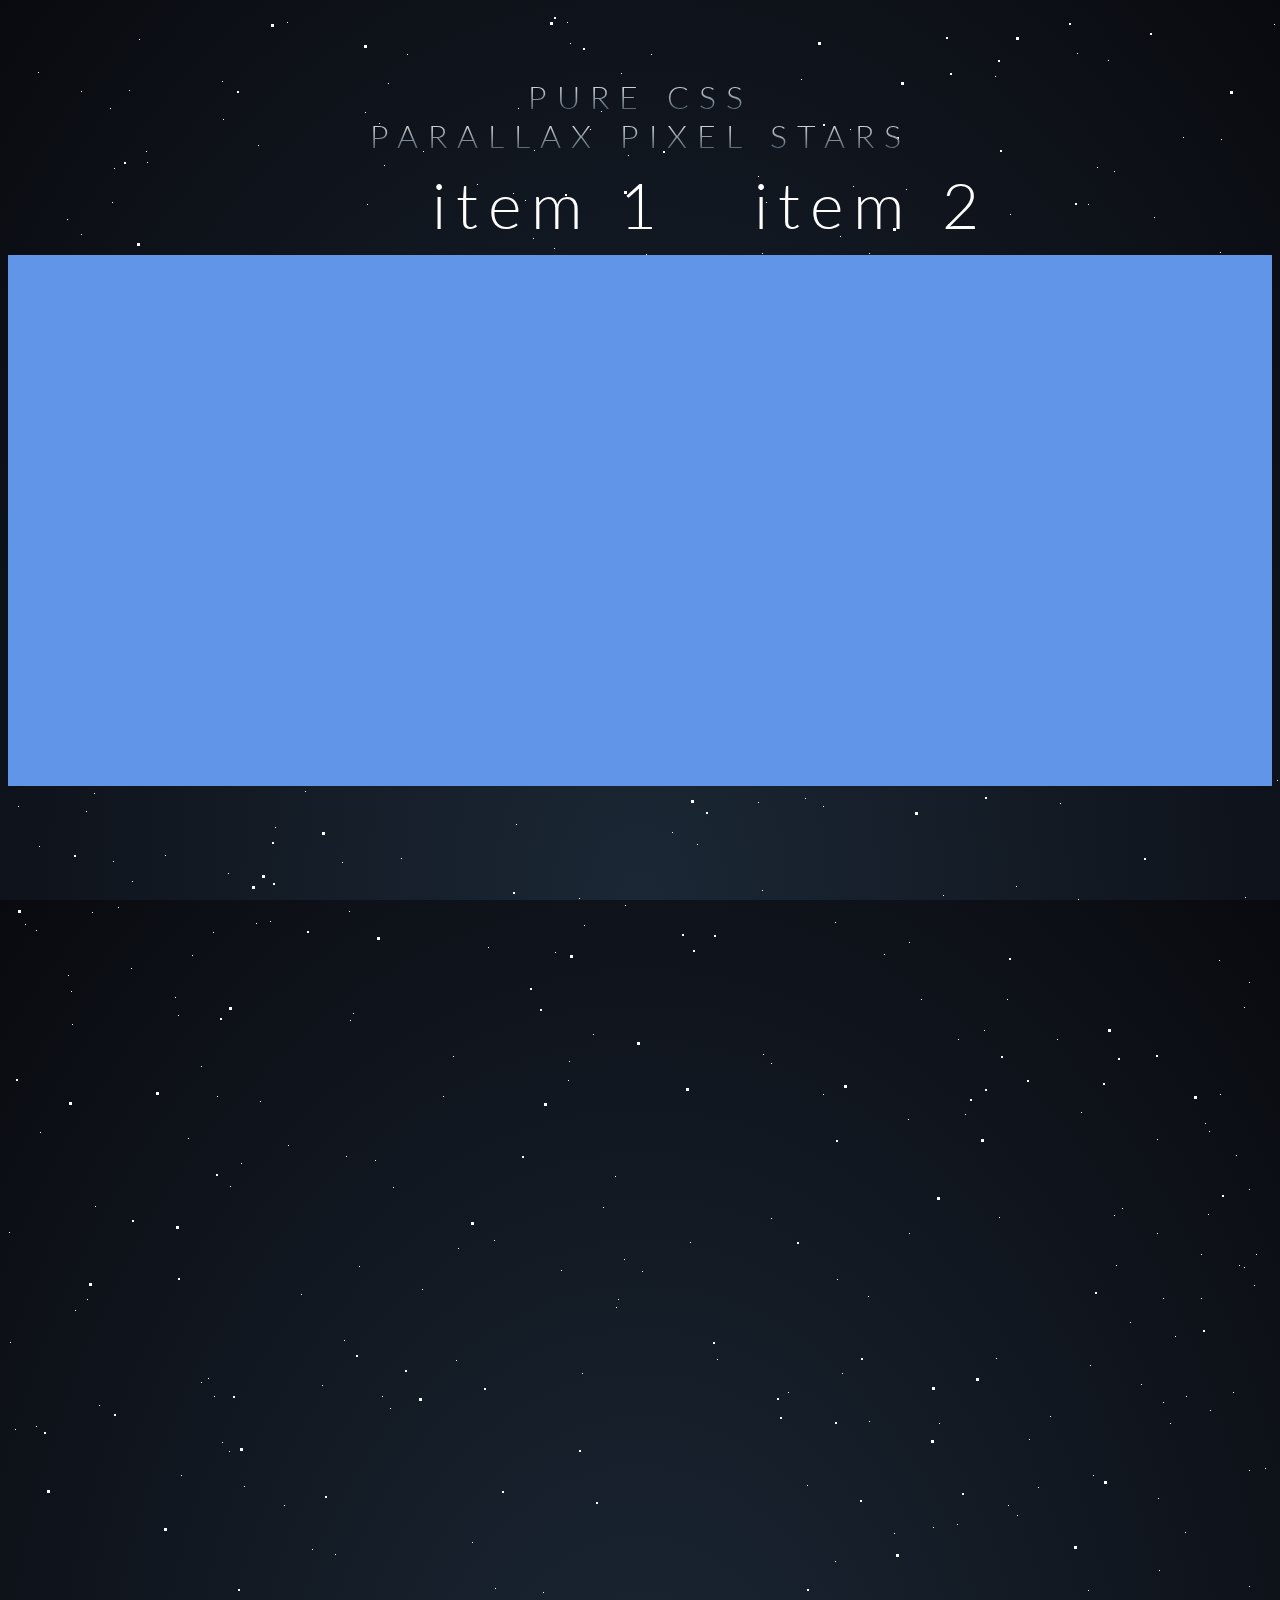
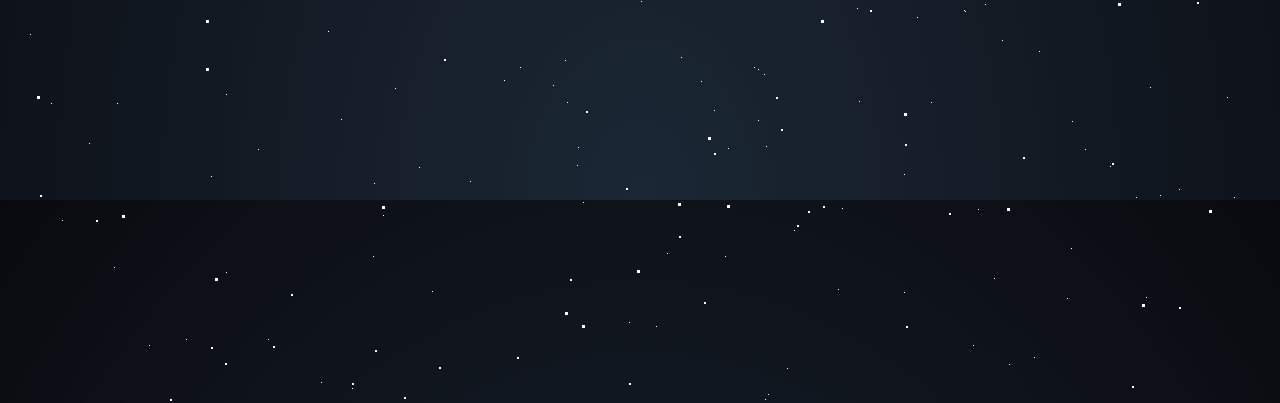
==== commit b2ae195c: "Added Swaz" ====
--- a/index.html
+++ b/index.html
@@ -17,23 +17,16 @@
     <span>
       PARALLAX PIXEL STARS
     </span>
+      <ul>
+        <li><a href="#" data-target="home" class="button">item 1</a></li>
+        <li><a href="#" data-target="about" class="button">item 2</a></li>
+      </ul>
+  <div id = "wrapper">
+    <div id="content">
+      <?php include('home.html') ?>
+    </div>
   </div>
 
-  <!--<div id="header">
-    <h1 id="title2">Ricky's Site</h1>
-
-    <ul>
-      <li><a href="#" data-target="home" class="button">item 1</a></li>
-      <li><a href="#" data-target="about" class="button">item 2</a></li>
-    </ul>
-
-  </div>
--->
-  <div id = "wrapper">
-    <div id="content">
-      <?php include('home.php') ?>
-    </div>
-  </div>
   <script src="jquery-3.1.1.min.js"></script>
   <script src="myScript.js"></script>
 </body>
--- a/theme.css
+++ b/theme.css
@@ -9,6 +9,7 @@
 html {
   height: 100%;
   background: radial-gradient(ellipse at bottom, #1b2735 0%, #090a0f 100%);
+  overflow: auto;
 }
 
 #stars {
@@ -102,30 +103,29 @@
 }
 
 #wrapper {
-  display: block;
   width:100%;
-  height:45%;
+  min-height: 60%;
+  height: auto !important;
+  height: 60%;
+  margin: 0 auto -800px;
   background-color: #6195e8;
-  bottom: 0;
-  position: absolute;
+
 }
 
 #title2 {
   text-align: center;
   color: black;
   font-size: 8vw;
-  font-family: littleDays;
   padding-top: 20px;
 }
 
 ul {
-    position: absolute;
+    position: relative;
     width:100%;
-    bottom:0;
     height: 100px;
-    margin: 0;
-    padding: 0;
+    margin: 0 auto;
     list-style-type: none;
+    color: white;
 }
 
 ul li {
@@ -133,10 +133,9 @@
 }
 
 .button {
-  font-family: littleDays;
   text-decoration: none;
   font-size: 5vw;
-  color: #222222;
+  color: white;
   height: 100px;
   line-height: 100px;
   white-space: nowrap;
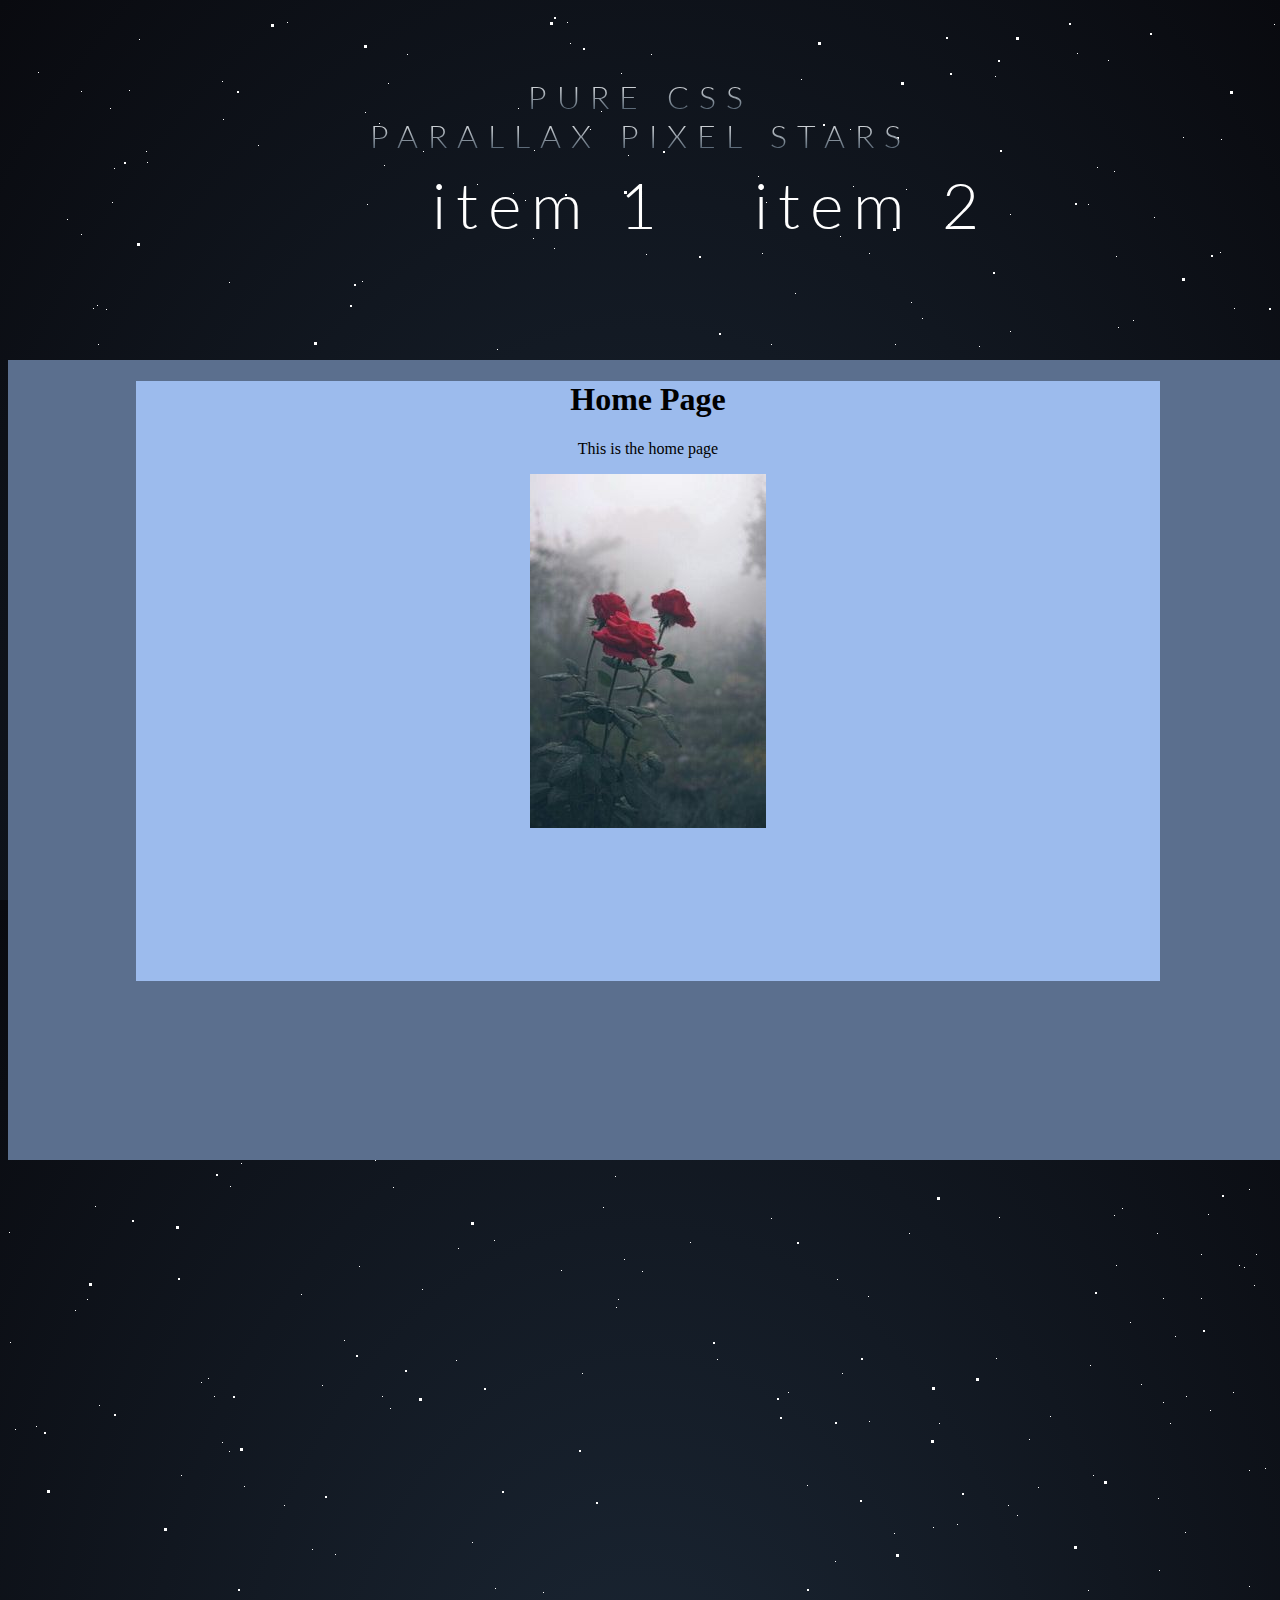
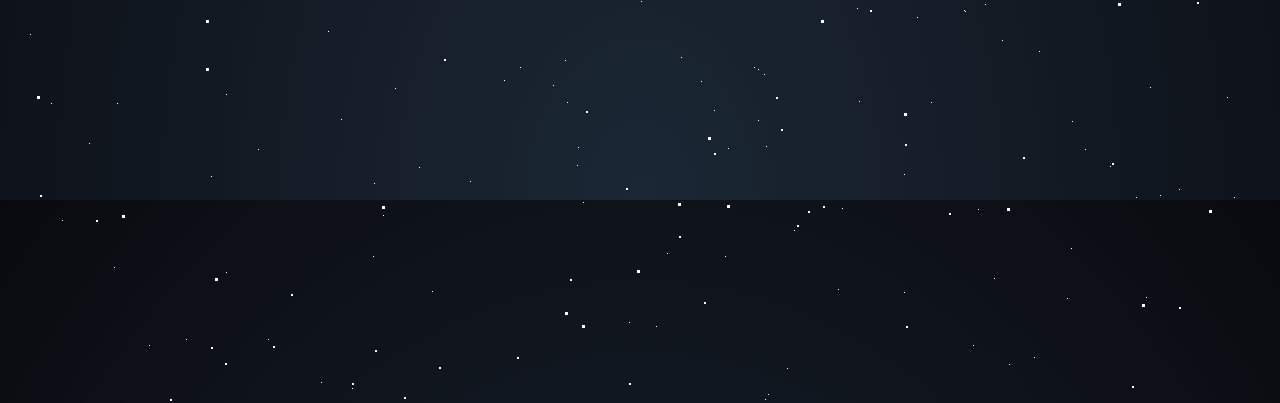
==== commit e723a620: "Mmmk" ====
--- a/index.html
+++ b/index.html
@@ -1,3 +1,4 @@
+<!DOCTYPE html>
 <html>
 <head>
   <title>My Page</title>
@@ -21,9 +22,9 @@
         <li><a href="#" data-target="home" class="button">item 1</a></li>
         <li><a href="#" data-target="about" class="button">item 2</a></li>
       </ul>
+  </div>
   <div id = "wrapper">
     <div id="content">
-      <?php include('home.html') ?>
     </div>
   </div>
 
--- a/theme.css
+++ b/theme.css
@@ -4,6 +4,12 @@
 
     font-family: littleDays;
     src: url(Littledays.ttf);
+}
+
+header {
+  width : auto;
+  height: 200px;
+  background-color: red;
 }
 
 html {
@@ -103,13 +109,21 @@
 }
 
 #wrapper {
-  width:100%;
-  min-height: 60%;
-  height: auto !important;
-  height: 60%;
-  margin: 0 auto -800px;
-  background-color: #6195e8;
+  width: 100%;
+  height: 800px;
+  position: absolute;
+  top: 0;
+  margin-top: 360px;
+  background-color: #5b6f8e;
+}
 
+#content {
+  width: 80%;
+  height: 600px;
+  background-color: #9cbbed;
+  margin: 0 auto;
+  text-align: center;
+  position: relative;
 }
 
 #title2 {
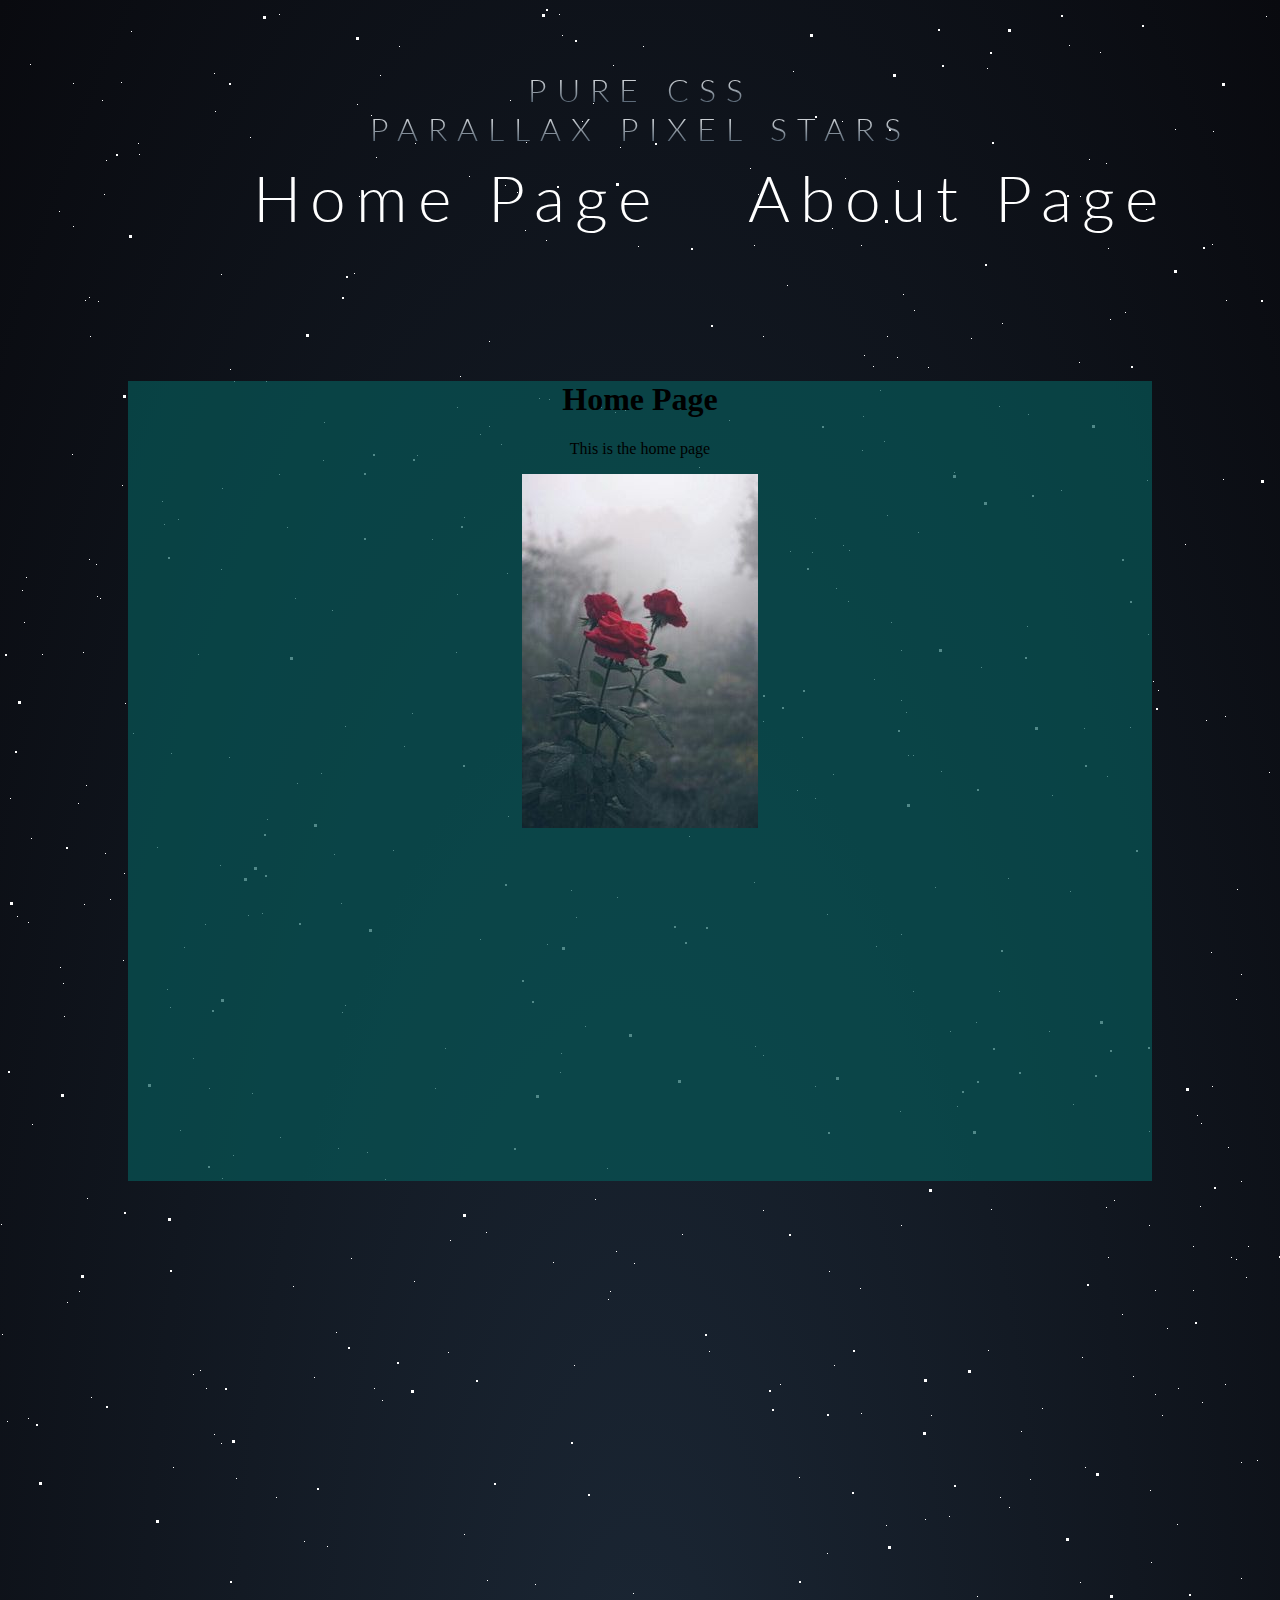
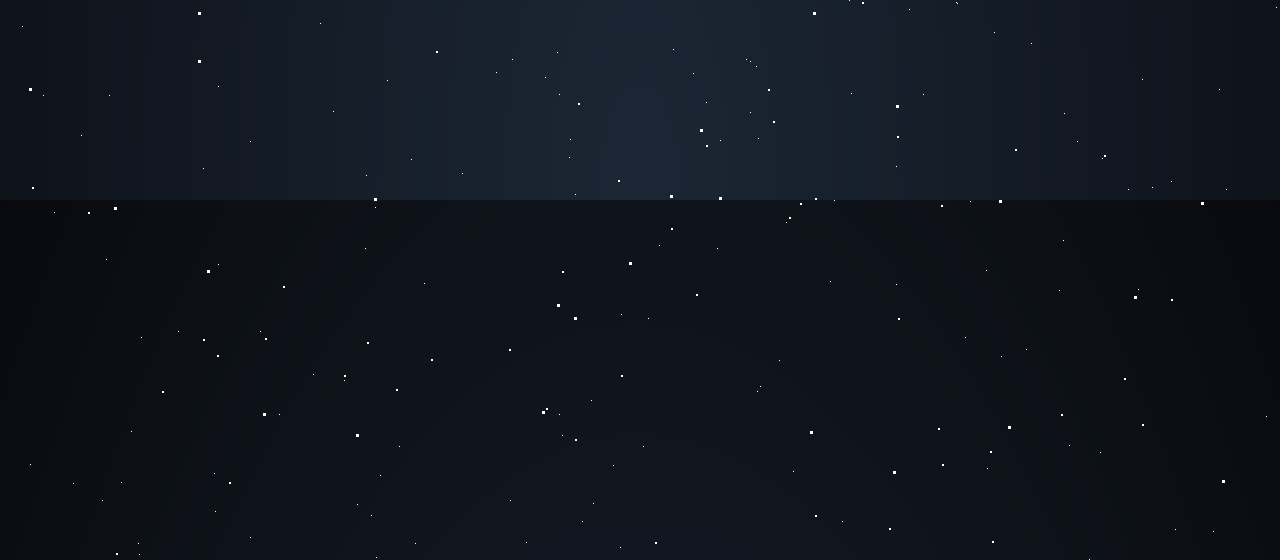
==== commit c022ba70: "Add files via upload" ====
--- a/index.html
+++ b/index.html
@@ -19,16 +19,17 @@
       PARALLAX PIXEL STARS
     </span>
       <ul>
-        <li><a href="#" data-target="home" class="button">item 1</a></li>
-        <li><a href="#" data-target="about" class="button">item 2</a></li>
+        <li><a href="#" data-target="home" class="button">Home Page</a></li>
+        <li><a href="#" data-target="about" class="button">About Page</a></li>
       </ul>
   </div>
   <div id = "wrapper">
-    <div id="content">
-    </div>
-  </div>
+    <div id="navIndicator1"></div>
+    <div id="navIndicator2"></div>
 
   <script src="jquery-3.1.1.min.js"></script>
   <script src="myScript.js"></script>
+  <script src="typeahead.js/bloodhound.min.js"></script>
+  <script src="typeahead.js/typeahead.query.min.js"></script>
 </body>
 </html>
--- a/theme.css
+++ b/theme.css
@@ -4,6 +4,11 @@
 
     font-family: littleDays;
     src: url(Littledays.ttf);
+}
+
+body {
+  padding: 0;
+  margin: 0 auto;
 }
 
 header {
@@ -13,7 +18,7 @@
 }
 
 html {
-  height: 100%;
+  height: 200%;
   background: radial-gradient(ellipse at bottom, #1b2735 0%, #090a0f 100%);
   overflow: auto;
 }
@@ -110,11 +115,11 @@
 
 #wrapper {
   width: 100%;
-  height: 800px;
+  height: 1800px;
   position: absolute;
   top: 0;
   margin-top: 360px;
-  background-color: #5b6f8e;
+  background-color: rgba(4, 52, 52, 0);
 }
 
 #content {
@@ -155,3 +160,13 @@
   white-space: nowrap;
   padding: 4px 4px 0px 5vw;
 }
+
+.active {
+  color: red;
+}
+
+#navIndicator{
+  width: 100px;
+  height: 30px;
+  background-color: green;
+}
